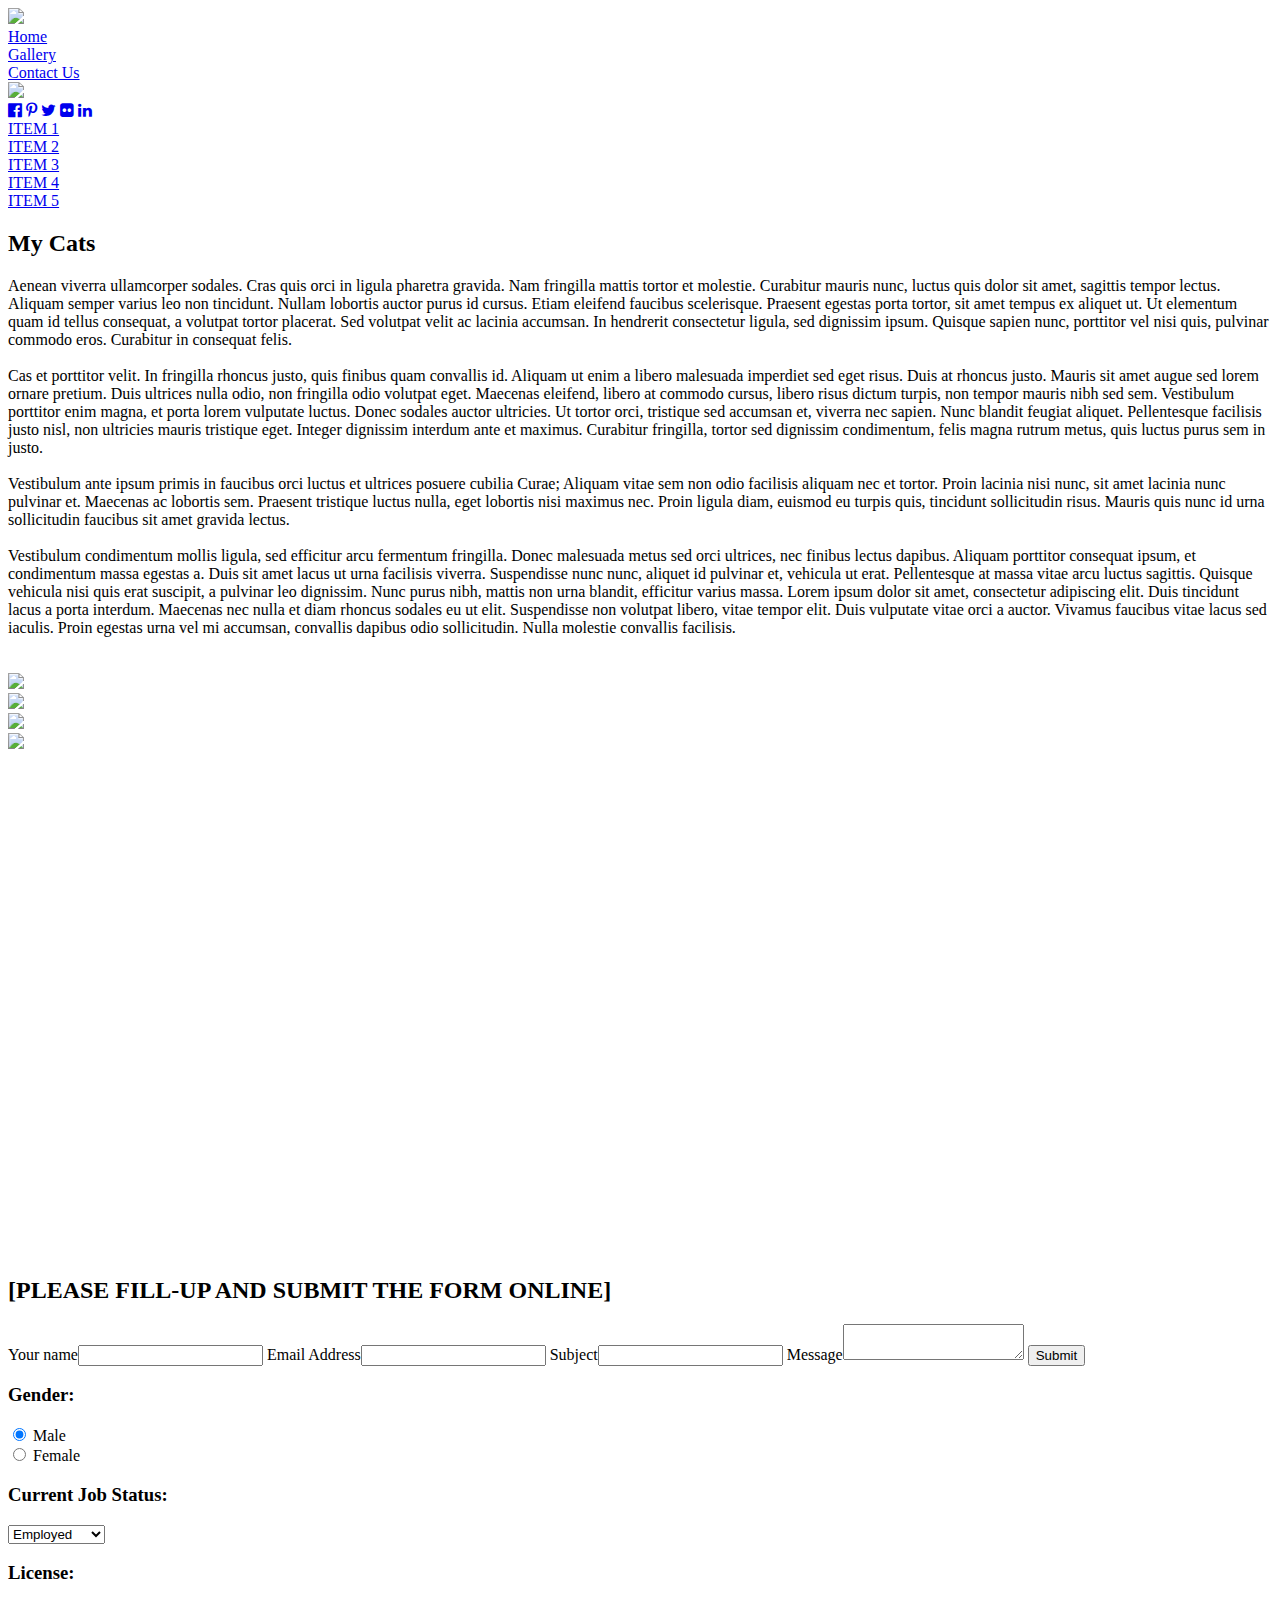
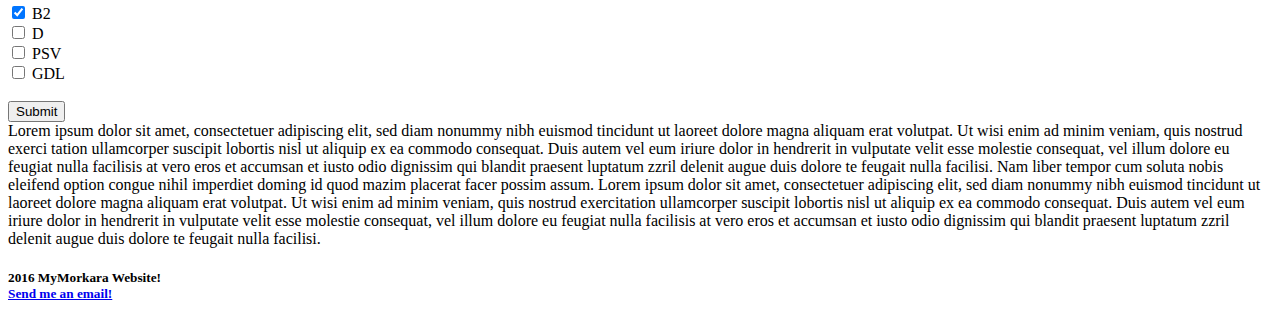
==== mycodings/index.html @ f3e17240 "Add files via upload" ====
<!DOCTYPE html>
<html>
<head>
	<title>MyWebPage</title>
	<meta charset="UTF-8">
	<meta name="viewport" content="width=device-width, initial-scale=1">
	<link rel="stylesheet" type="text/css" href="css/stylesheet.css">
	<link rel="stylesheet" href="https://cdnjs.cloudflare.com/ajax/libs/font-awesome/4.6.3/css/font-awesome.min.css">
	<link href="https://fonts.googleapis.com/css?family=Bree+Serif|Bungee+Inline|Crimson+Text" rel="stylesheet">
</head>
<body>
<div id="container">
		
		<div id="header">
			<img id="logo2" src="http://www.cats.org.uk/images/find-a-cat.png">
			<div id="navi">
				<a href="home.html"><div class="header_items">Home</div></a>
				<a href="gallery.html"><div class="header_items">Gallery</div></a>
				<a href="contact.html"><div class="header_items">Contact Us</div></a>
			</div> <!--end of navi-->	
			<img id="follow" src="img/logo1.gif">
			<div class="icon-bar">
				<a href="#"><i class="fa fa-facebook-official"></i></a>
  				<a href="#"><i class="fa fa-pinterest-p"></i></a>
  				<a href="#"><i class="fa fa-twitter"></i></a>
 				<a href="#"><i class="fa fa-flickr"></i></a>
 				<a href="#"><i class="fa fa-linkedin"></i></a>
			</div> <!--end of icon-bar-->
		</div> <!--end of header-->

		<div id="section1">
			<div id="sidebar">
			<a href="#"><div class="sidebar_class">ITEM 1</div></a>
			<a href="#"><div class="sidebar_class">ITEM 2</div></a>
			<a href="#"><div class="sidebar_class">ITEM 3</div></a>
			<a href="#"><div class="sidebar_class">ITEM 4</div></a>
			<a href="#"><div class="sidebar_class">ITEM 5</div></a>
			</div> <!--end of side bar-->

  			<div id="contents">
    		<h2>My Cats</h2>
    		Aenean viverra ullamcorper sodales. Cras quis orci in ligula pharetra gravida. Nam fringilla mattis tortor et molestie. Curabitur mauris nunc, luctus quis dolor sit amet, sagittis tempor lectus. Aliquam semper varius leo non tincidunt. Nullam lobortis auctor purus id cursus. Etiam eleifend faucibus scelerisque. Praesent egestas porta tortor, sit amet tempus ex aliquet ut. Ut elementum quam id tellus consequat, a volutpat tortor placerat. Sed volutpat velit ac lacinia accumsan. In hendrerit consectetur ligula, sed dignissim ipsum. Quisque sapien nunc, porttitor vel nisi quis, pulvinar commodo eros. Curabitur in consequat felis.
			<br><br>Cas et porttitor velit. In fringilla rhoncus justo, quis finibus quam convallis id. Aliquam ut enim a libero malesuada imperdiet sed eget risus. Duis at rhoncus justo. Mauris sit amet augue sed lorem ornare pretium. Duis ultrices nulla odio, non fringilla odio volutpat eget. Maecenas eleifend, libero at commodo cursus, libero risus dictum turpis, non tempor mauris nibh sed sem. Vestibulum porttitor enim magna, et porta lorem vulputate luctus. Donec sodales auctor ultricies. Ut tortor orci, tristique sed accumsan et, viverra nec sapien. Nunc blandit feugiat aliquet. Pellentesque facilisis justo nisl, non ultricies mauris tristique eget. Integer dignissim interdum ante et maximus. Curabitur fringilla, tortor sed dignissim condimentum, felis magna rutrum metus, quis luctus purus sem in justo.
			<br><br>Vestibulum ante ipsum primis in faucibus orci luctus et ultrices posuere cubilia Curae; Aliquam vitae sem non odio facilisis aliquam nec et tortor. Proin lacinia nisi nunc, sit amet lacinia nunc pulvinar et. Maecenas ac lobortis sem. Praesent tristique luctus nulla, eget lobortis nisi maximus nec. Proin ligula diam, euismod eu turpis quis, tincidunt sollicitudin risus. Mauris quis nunc id urna sollicitudin faucibus sit amet gravida lectus.
			<br><br>Vestibulum condimentum mollis ligula, sed efficitur arcu fermentum fringilla. Donec malesuada metus sed orci ultrices, nec finibus lectus dapibus. Aliquam porttitor consequat ipsum, et condimentum massa egestas a. Duis sit amet lacus ut urna facilisis viverra. Suspendisse nunc nunc, aliquet id pulvinar et, vehicula ut erat. Pellentesque at massa vitae arcu luctus sagittis. Quisque vehicula nisi quis erat suscipit, a pulvinar leo dignissim. Nunc purus nibh, mattis non urna blandit, efficitur varius massa. Lorem ipsum dolor sit amet, consectetur adipiscing elit. Duis tincidunt lacus a porta interdum. Maecenas nec nulla et diam rhoncus sodales eu ut elit. Suspendisse non volutpat libero, vitae tempor elit. Duis vulputate vitae orci a auctor. Vivamus faucibus vitae lacus sed iaculis. Proin egestas urna vel mi accumsan, convallis dapibus odio sollicitudin. Nulla molestie convallis facilisis.
			<br><br><br>
  			</div> <!--end of contents-->
		</div> <!--end of section1-->

		<div id="section2">
			<div id="bottombox1"><img class="cat_imgage" src="http://r.ddmcdn.com/s_f/o_1/APL/uploads/2014/07/10-important-cat-health-questions3.jpg">
			<div class="topcircle"></div>
			<div class="bottomcircle"></div>
			</div>
			<div id="bottombox2"><img class="cat_imgage" src="http://r.ddmcdn.com/s_f/o_1/APL/uploads/2014/07/10-important-cat-health-questions3.jpg">
			<div class="topcircle"></div>
			<div class="bottomcircle"></div>
			</div>
			<div id="bottombox3"><img class="cat_imgage" src="http://r.ddmcdn.com/s_f/o_1/APL/uploads/2014/07/10-important-cat-health-questions3.jpg">
			<div class="topcircle"></div>
			<div class="bottomcircle"></div>
			</div>
			<div id="bottombox4"><img class="cat_imgage" src="http://r.ddmcdn.com/s_f/o_1/APL/uploads/2014/07/10-important-cat-health-questions3.jpg">
			<div class="topcircle"></div>
			<div class="bottomcircle"></div>
			</div>
		</div> <!--end of section2-->

		<div id="video_section">
			<video width="465" height="500" autoplay loop>
            <source src="img/vid_1.mp4" type="video/mp4"></video>
		</div> <!--end of video_section-->

		<div id="section3">
			<h2>[PLEASE FILL-UP AND SUBMIT THE FORM ONLINE]</h2>
				<form id="left" action="" method="post">
  					<div>
    				<label>Your name<input id="name" type="text" name="name"/></label>
    				<label>Email Address<input id="email" type="text" name="email"/></label>
    				<label>Subject<input id="subject" type="text" name="subject"/></label>
    				<label>Message<textarea id="feedback" name="feedback"></textarea></label>
      				<input type="submit" value="Submit"/>
    				</div>
				</form> <!--end of form-->
				<form id="right" action="" method="post">
					<h3>Gender:</h3>
  					<input class="right_input" type="radio" name="gender" value="male" checked> Male<br>
  					<input class="right_input" type="radio" name="gender" value="female"> Female<br>
  					<div align="left"><h3>Current Job Status:</h3>
						<select name="Current Job Status">
						<option value="Employed">Employed</option>
						<option value="Unemployed">Unemployed</option>
						<option value="Freelancer">Freelancer</option>
						</select>
					</div> 
					<div align="left"><h3>License:</h3>
					<input type="checkbox" name="option1" value="B2" checked> B2<br>
					<input type="checkbox" name="option2" value="D"> D<br>
					<input type="checkbox" name="option3" value="PSV"> PSV<br>
					<input type="checkbox" name="option3" value="GDL"> GDL<br><br>
					</div>
					<input type="submit" value="Submit" />
				</form> <!--end of form-->
		</div> <!--end of section3-->

		<div id="content2">
Lorem ipsum dolor sit amet, consectetuer adipiscing elit, sed diam nonummy nibh euismod tincidunt ut laoreet dolore magna aliquam erat volutpat. Ut wisi enim ad minim veniam, quis nostrud exerci tation ullamcorper suscipit lobortis nisl ut aliquip ex ea commodo consequat. Duis autem vel eum iriure dolor in hendrerit in vulputate velit esse molestie consequat, vel illum dolore eu feugiat nulla facilisis at vero eros et accumsan et iusto odio dignissim qui blandit praesent luptatum zzril delenit augue duis dolore te feugait nulla facilisi. Nam liber tempor cum soluta nobis eleifend option congue nihil imperdiet doming id quod mazim placerat facer possim assum. Lorem ipsum dolor sit amet, consectetuer adipiscing elit, sed diam nonummy nibh euismod tincidunt ut laoreet dolore magna aliquam erat volutpat. Ut wisi enim ad minim veniam, quis nostrud exercitation ullamcorper suscipit lobortis nisl ut aliquip ex ea commodo consequat. Duis autem vel eum iriure dolor in hendrerit in vulputate velit esse molestie consequat, vel illum dolore eu feugiat nulla facilisis at vero eros et accumsan et iusto odio dignissim qui blandit praesent luptatum zzril delenit augue duis dolore te feugait nulla facilisi.
		</div> <!--end of content2-->

		<div id="footer">
			<h5>2016 MyMorkara Website!<br><a href="mailto: asrirose@gmail.com? subject=MyMorkara">Send me an email!</a><h5>
		</div> <!--end of footer-->
</div> <!--end of container-->
</body>
</html>
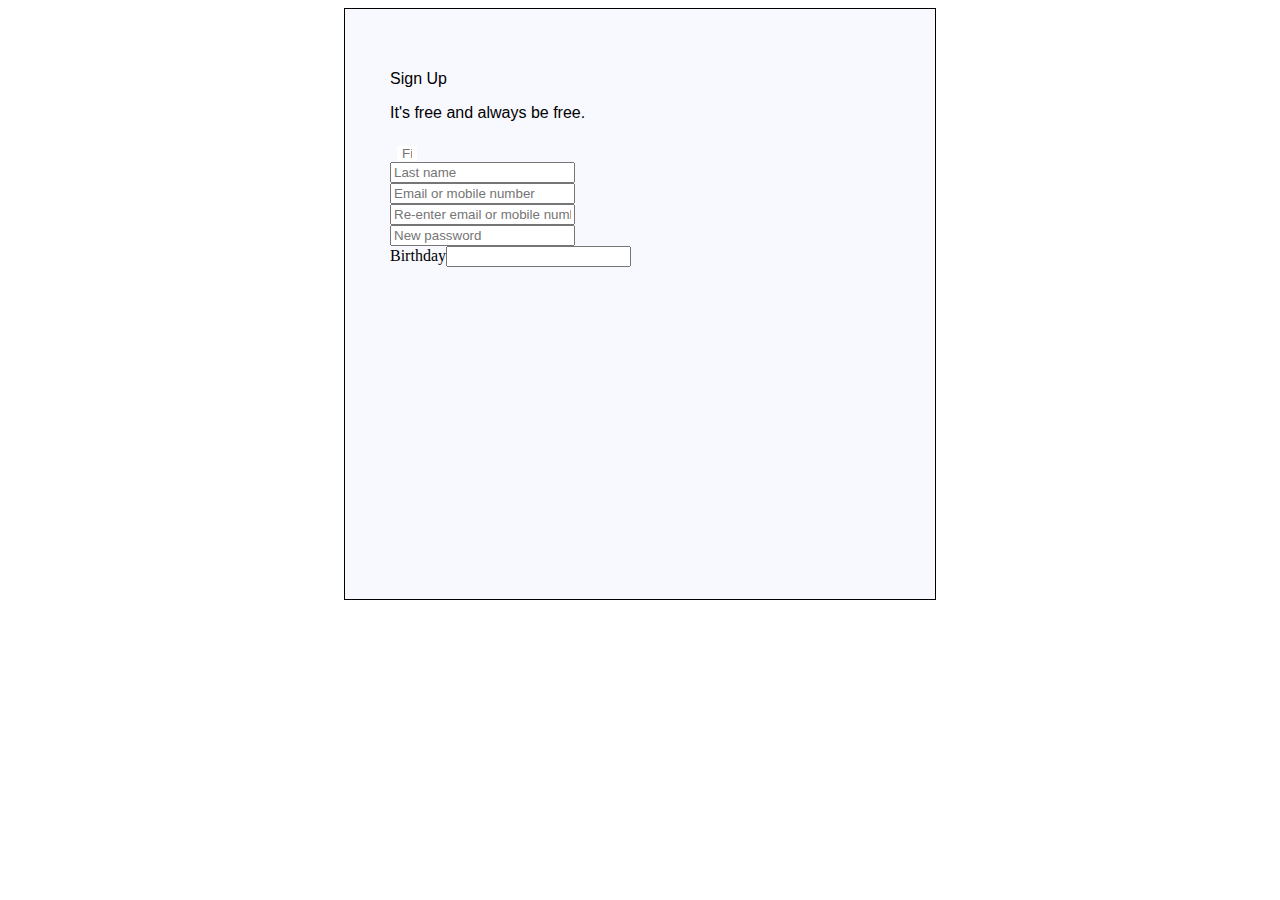
==== commit 4add92d1: "Add files via upload" ====
--- a/mycodings/index.html
+++ b/mycodings/index.html
@@ -1,115 +1,56 @@
 <!DOCTYPE html>
 <html>
 <head>
-	<title>MyWebPage</title>
-	<meta charset="UTF-8">
-	<meta name="viewport" content="width=device-width, initial-scale=1">
-	<link rel="stylesheet" type="text/css" href="css/stylesheet.css">
-	<link rel="stylesheet" href="https://cdnjs.cloudflare.com/ajax/libs/font-awesome/4.6.3/css/font-awesome.min.css">
-	<link href="https://fonts.googleapis.com/css?family=Bree+Serif|Bungee+Inline|Crimson+Text" rel="stylesheet">
+	<title>TEST</title>
+<style type="text/css">
+#container {
+    display: block;
+    margin: auto;
+    border: 1px solid black;
+    padding: 45px;
+    width: 500px;
+    height: 500px;
+    background-color: ghostwhite;
+}
+p {
+	font-family: helvetica;
+}
+#firstname {
+	display: inline-block;
+	margin: 1px;
+	border: 1px;
+	padding: 5px;
+	width: 10px;
+	height: 5px;
+
+}
+</style>
+	
+
 </head>
 <body>
 <div id="container">
-		
-		<div id="header">
-			<img id="logo2" src="http://www.cats.org.uk/images/find-a-cat.png">
-			<div id="navi">
-				<a href="home.html"><div class="header_items">Home</div></a>
-				<a href="gallery.html"><div class="header_items">Gallery</div></a>
-				<a href="contact.html"><div class="header_items">Contact Us</div></a>
-			</div> <!--end of navi-->	
-			<img id="follow" src="img/logo1.gif">
-			<div class="icon-bar">
-				<a href="#"><i class="fa fa-facebook-official"></i></a>
-  				<a href="#"><i class="fa fa-pinterest-p"></i></a>
-  				<a href="#"><i class="fa fa-twitter"></i></a>
- 				<a href="#"><i class="fa fa-flickr"></i></a>
- 				<a href="#"><i class="fa fa-linkedin"></i></a>
-			</div> <!--end of icon-bar-->
-		</div> <!--end of header-->
+<p>Sign Up</p>
+<p>It's free and always be free.</p>
+<div id="firstname">
+	<input id="firstname" type="text" placeholder="First name" name="firstname"/>
+</div>
+<div id="lasttname">
+	<input id="lasttname" type="text" placeholder="Last name" name="lastname"/>
+</div>
+<div id="emailandphone1">
+	<input id="emailandphone1" type="text" placeholder="Email or mobile number" name="emailandphone"/>
+</div>
+<div id="emailandphone2">
+	<input id="emailandphone2" type="text" placeholder="Re-enter email or mobile number" name="emailandphone"/>
+</div>
+<div id="npswrd">
+	<input id="npswrd" type="password" placeholder="New password" name="npswrd"/>
+</div>
+<div id="birthday">
+	<label>Birthday<input id="birthday" type="" name="name"/></label>
+</div>
 
-		<div id="section1">
-			<div id="sidebar">
-			<a href="#"><div class="sidebar_class">ITEM 1</div></a>
-			<a href="#"><div class="sidebar_class">ITEM 2</div></a>
-			<a href="#"><div class="sidebar_class">ITEM 3</div></a>
-			<a href="#"><div class="sidebar_class">ITEM 4</div></a>
-			<a href="#"><div class="sidebar_class">ITEM 5</div></a>
-			</div> <!--end of side bar-->
-
-  			<div id="contents">
-    		<h2>My Cats</h2>
-    		Aenean viverra ullamcorper sodales. Cras quis orci in ligula pharetra gravida. Nam fringilla mattis tortor et molestie. Curabitur mauris nunc, luctus quis dolor sit amet, sagittis tempor lectus. Aliquam semper varius leo non tincidunt. Nullam lobortis auctor purus id cursus. Etiam eleifend faucibus scelerisque. Praesent egestas porta tortor, sit amet tempus ex aliquet ut. Ut elementum quam id tellus consequat, a volutpat tortor placerat. Sed volutpat velit ac lacinia accumsan. In hendrerit consectetur ligula, sed dignissim ipsum. Quisque sapien nunc, porttitor vel nisi quis, pulvinar commodo eros. Curabitur in consequat felis.
-			<br><br>Cas et porttitor velit. In fringilla rhoncus justo, quis finibus quam convallis id. Aliquam ut enim a libero malesuada imperdiet sed eget risus. Duis at rhoncus justo. Mauris sit amet augue sed lorem ornare pretium. Duis ultrices nulla odio, non fringilla odio volutpat eget. Maecenas eleifend, libero at commodo cursus, libero risus dictum turpis, non tempor mauris nibh sed sem. Vestibulum porttitor enim magna, et porta lorem vulputate luctus. Donec sodales auctor ultricies. Ut tortor orci, tristique sed accumsan et, viverra nec sapien. Nunc blandit feugiat aliquet. Pellentesque facilisis justo nisl, non ultricies mauris tristique eget. Integer dignissim interdum ante et maximus. Curabitur fringilla, tortor sed dignissim condimentum, felis magna rutrum metus, quis luctus purus sem in justo.
-			<br><br>Vestibulum ante ipsum primis in faucibus orci luctus et ultrices posuere cubilia Curae; Aliquam vitae sem non odio facilisis aliquam nec et tortor. Proin lacinia nisi nunc, sit amet lacinia nunc pulvinar et. Maecenas ac lobortis sem. Praesent tristique luctus nulla, eget lobortis nisi maximus nec. Proin ligula diam, euismod eu turpis quis, tincidunt sollicitudin risus. Mauris quis nunc id urna sollicitudin faucibus sit amet gravida lectus.
-			<br><br>Vestibulum condimentum mollis ligula, sed efficitur arcu fermentum fringilla. Donec malesuada metus sed orci ultrices, nec finibus lectus dapibus. Aliquam porttitor consequat ipsum, et condimentum massa egestas a. Duis sit amet lacus ut urna facilisis viverra. Suspendisse nunc nunc, aliquet id pulvinar et, vehicula ut erat. Pellentesque at massa vitae arcu luctus sagittis. Quisque vehicula nisi quis erat suscipit, a pulvinar leo dignissim. Nunc purus nibh, mattis non urna blandit, efficitur varius massa. Lorem ipsum dolor sit amet, consectetur adipiscing elit. Duis tincidunt lacus a porta interdum. Maecenas nec nulla et diam rhoncus sodales eu ut elit. Suspendisse non volutpat libero, vitae tempor elit. Duis vulputate vitae orci a auctor. Vivamus faucibus vitae lacus sed iaculis. Proin egestas urna vel mi accumsan, convallis dapibus odio sollicitudin. Nulla molestie convallis facilisis.
-			<br><br><br>
-  			</div> <!--end of contents-->
-		</div> <!--end of section1-->
-
-		<div id="section2">
-			<div id="bottombox1"><img class="cat_imgage" src="http://r.ddmcdn.com/s_f/o_1/APL/uploads/2014/07/10-important-cat-health-questions3.jpg">
-			<div class="topcircle"></div>
-			<div class="bottomcircle"></div>
-			</div>
-			<div id="bottombox2"><img class="cat_imgage" src="http://r.ddmcdn.com/s_f/o_1/APL/uploads/2014/07/10-important-cat-health-questions3.jpg">
-			<div class="topcircle"></div>
-			<div class="bottomcircle"></div>
-			</div>
-			<div id="bottombox3"><img class="cat_imgage" src="http://r.ddmcdn.com/s_f/o_1/APL/uploads/2014/07/10-important-cat-health-questions3.jpg">
-			<div class="topcircle"></div>
-			<div class="bottomcircle"></div>
-			</div>
-			<div id="bottombox4"><img class="cat_imgage" src="http://r.ddmcdn.com/s_f/o_1/APL/uploads/2014/07/10-important-cat-health-questions3.jpg">
-			<div class="topcircle"></div>
-			<div class="bottomcircle"></div>
-			</div>
-		</div> <!--end of section2-->
-
-		<div id="video_section">
-			<video width="465" height="500" autoplay loop>
-            <source src="img/vid_1.mp4" type="video/mp4"></video>
-		</div> <!--end of video_section-->
-
-		<div id="section3">
-			<h2>[PLEASE FILL-UP AND SUBMIT THE FORM ONLINE]</h2>
-				<form id="left" action="" method="post">
-  					<div>
-    				<label>Your name<input id="name" type="text" name="name"/></label>
-    				<label>Email Address<input id="email" type="text" name="email"/></label>
-    				<label>Subject<input id="subject" type="text" name="subject"/></label>
-    				<label>Message<textarea id="feedback" name="feedback"></textarea></label>
-      				<input type="submit" value="Submit"/>
-    				</div>
-				</form> <!--end of form-->
-				<form id="right" action="" method="post">
-					<h3>Gender:</h3>
-  					<input class="right_input" type="radio" name="gender" value="male" checked> Male<br>
-  					<input class="right_input" type="radio" name="gender" value="female"> Female<br>
-  					<div align="left"><h3>Current Job Status:</h3>
-						<select name="Current Job Status">
-						<option value="Employed">Employed</option>
-						<option value="Unemployed">Unemployed</option>
-						<option value="Freelancer">Freelancer</option>
-						</select>
-					</div> 
-					<div align="left"><h3>License:</h3>
-					<input type="checkbox" name="option1" value="B2" checked> B2<br>
-					<input type="checkbox" name="option2" value="D"> D<br>
-					<input type="checkbox" name="option3" value="PSV"> PSV<br>
-					<input type="checkbox" name="option3" value="GDL"> GDL<br><br>
-					</div>
-					<input type="submit" value="Submit" />
-				</form> <!--end of form-->
-		</div> <!--end of section3-->
-
-		<div id="content2">
-Lorem ipsum dolor sit amet, consectetuer adipiscing elit, sed diam nonummy nibh euismod tincidunt ut laoreet dolore magna aliquam erat volutpat. Ut wisi enim ad minim veniam, quis nostrud exerci tation ullamcorper suscipit lobortis nisl ut aliquip ex ea commodo consequat. Duis autem vel eum iriure dolor in hendrerit in vulputate velit esse molestie consequat, vel illum dolore eu feugiat nulla facilisis at vero eros et accumsan et iusto odio dignissim qui blandit praesent luptatum zzril delenit augue duis dolore te feugait nulla facilisi. Nam liber tempor cum soluta nobis eleifend option congue nihil imperdiet doming id quod mazim placerat facer possim assum. Lorem ipsum dolor sit amet, consectetuer adipiscing elit, sed diam nonummy nibh euismod tincidunt ut laoreet dolore magna aliquam erat volutpat. Ut wisi enim ad minim veniam, quis nostrud exercitation ullamcorper suscipit lobortis nisl ut aliquip ex ea commodo consequat. Duis autem vel eum iriure dolor in hendrerit in vulputate velit esse molestie consequat, vel illum dolore eu feugiat nulla facilisis at vero eros et accumsan et iusto odio dignissim qui blandit praesent luptatum zzril delenit augue duis dolore te feugait nulla facilisi.
-		</div> <!--end of content2-->
-
-		<div id="footer">
-			<h5>2016 MyMorkara Website!<br><a href="mailto: asrirose@gmail.com? subject=MyMorkara">Send me an email!</a><h5>
-		</div> <!--end of footer-->
 </div> <!--end of container-->
 </body>
 </html>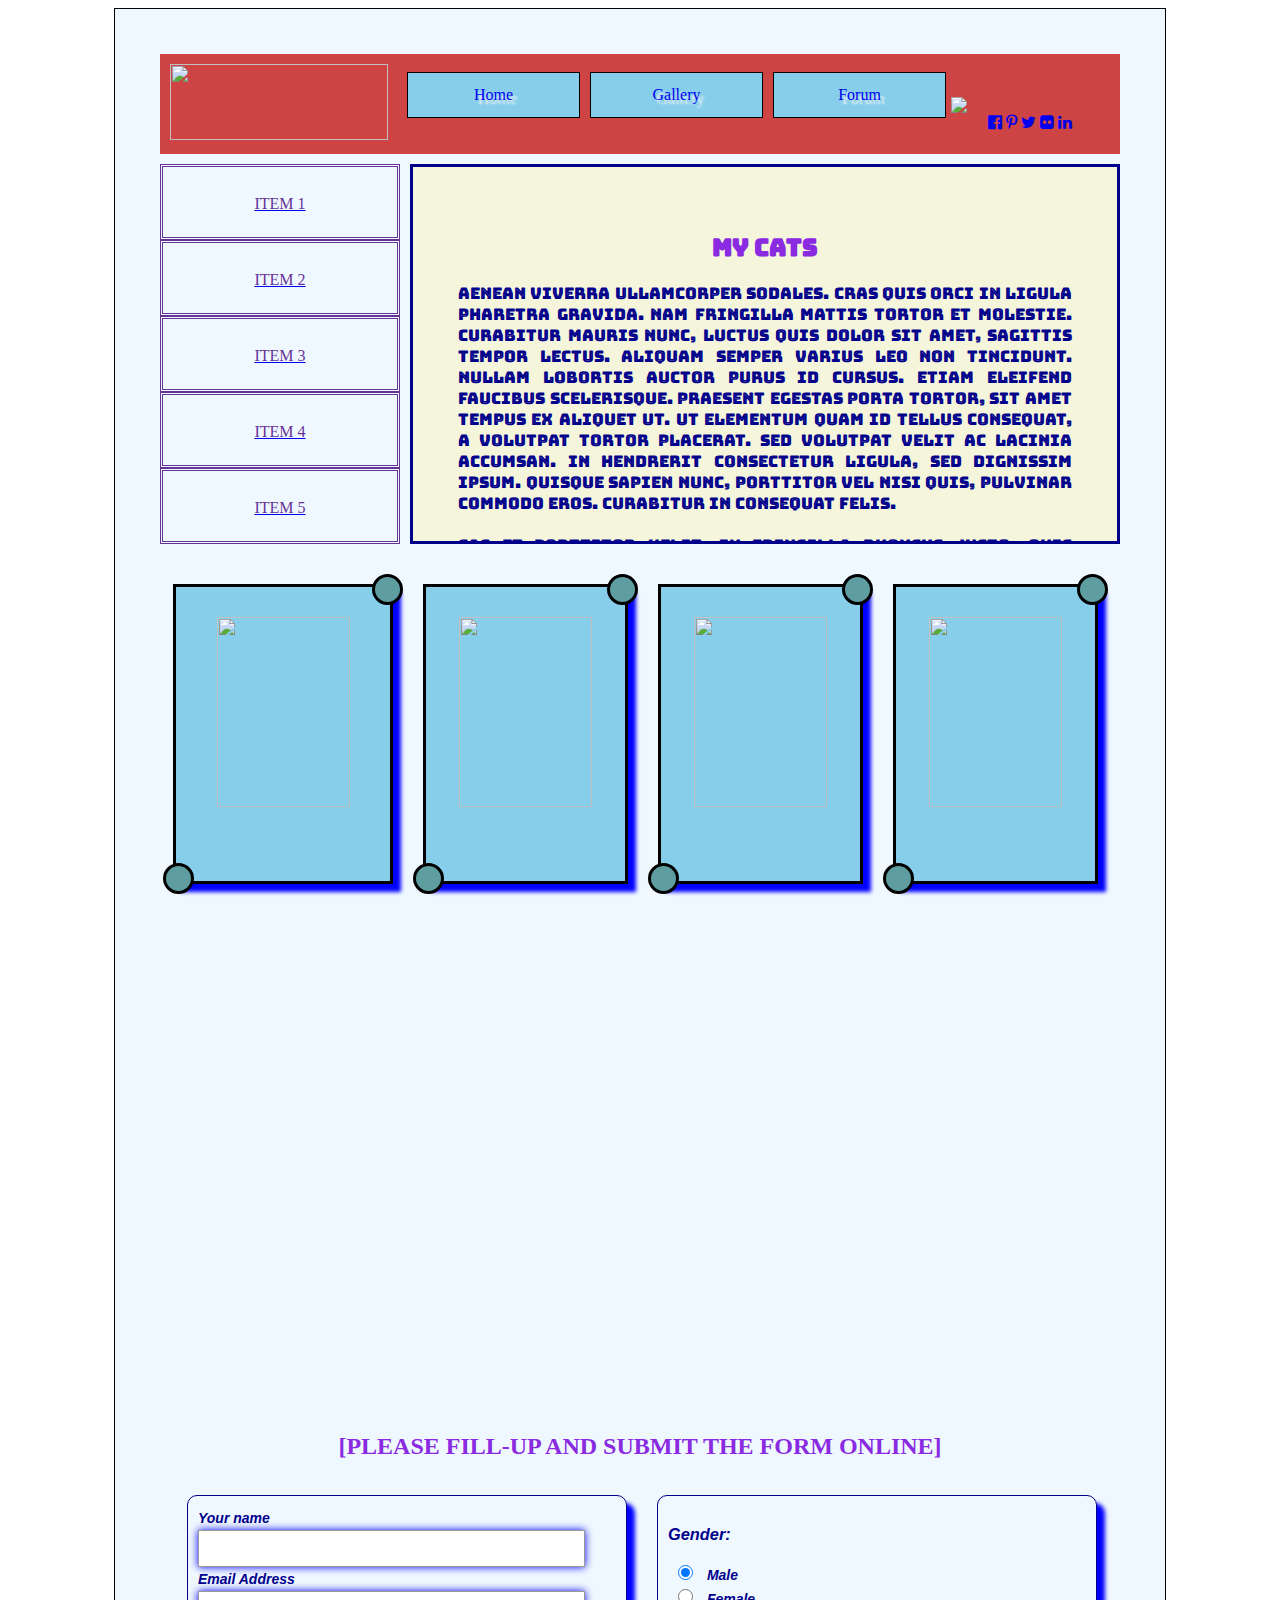
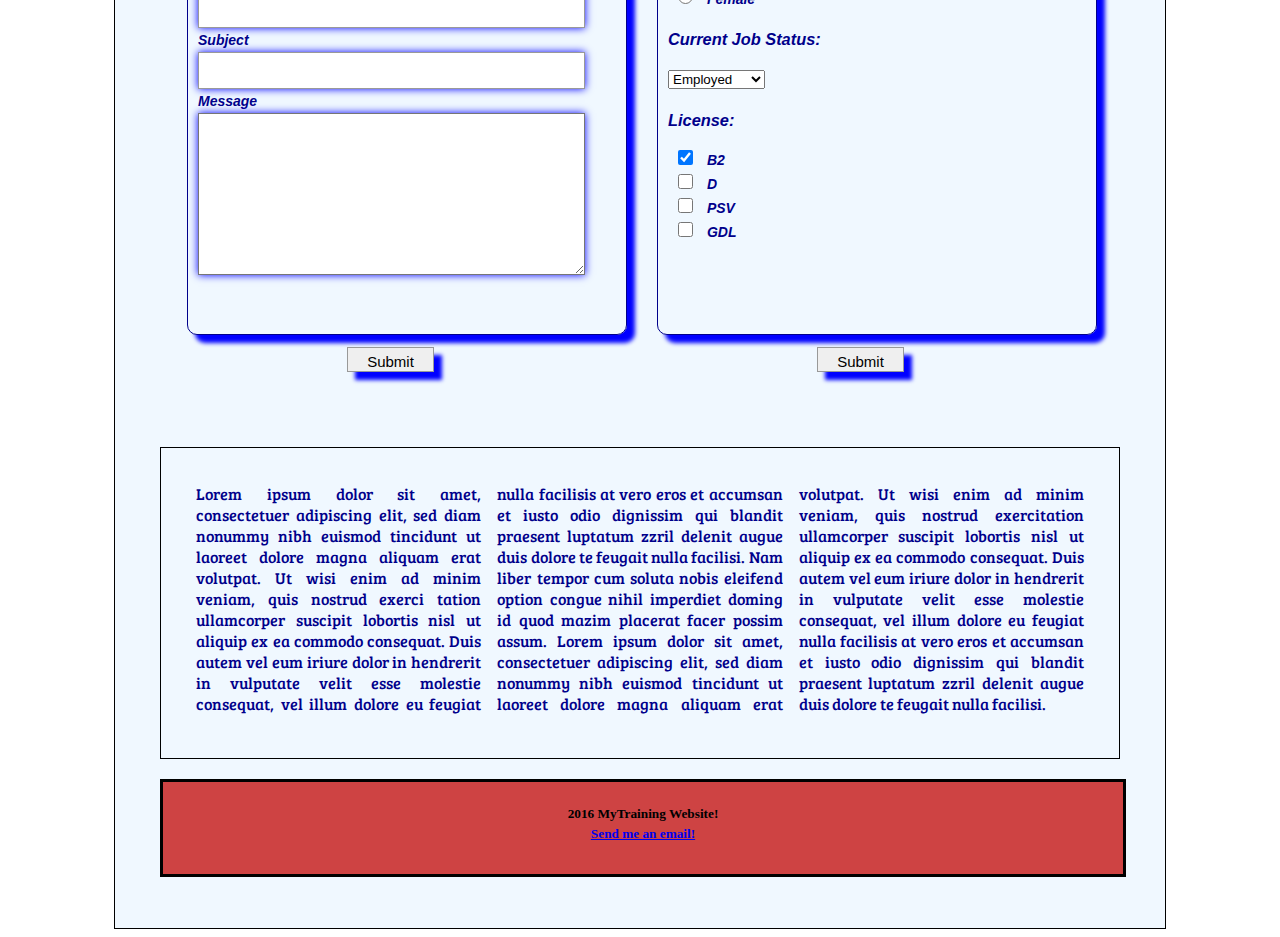
==== commit 0d898c30: "Add files via upload" ====
--- a/mycodings/index.html
+++ b/mycodings/index.html
@@ -1,56 +1,119 @@
 <!DOCTYPE html>
 <html>
 <head>
-	<title>TEST</title>
-<style type="text/css">
-#container {
-    display: block;
-    margin: auto;
-    border: 1px solid black;
-    padding: 45px;
-    width: 500px;
-    height: 500px;
-    background-color: ghostwhite;
-}
-p {
-	font-family: helvetica;
-}
-#firstname {
-	display: inline-block;
-	margin: 1px;
-	border: 1px;
-	padding: 5px;
-	width: 10px;
-	height: 5px;
-
-}
-</style>
-	
-
+	<title>MyWebPage2</title>
+	<meta charset="UTF-8">
+	<meta name="viewport" content="width=device-width, initial-scale=1">
+	<link rel="stylesheet" type="text/css" href="style.css">
+	<link rel="stylesheet" href="https://cdnjs.cloudflare.com/ajax/libs/font-awesome/4.6.3/css/font-awesome.min.css">
+	<link href="https://fonts.googleapis.com/css?family=Bree+Serif|Bungee+Inline|Crimson+Text" rel="stylesheet">
 </head>
 <body>
 <div id="container">
-<p>Sign Up</p>
-<p>It's free and always be free.</p>
-<div id="firstname">
-	<input id="firstname" type="text" placeholder="First name" name="firstname"/>
-</div>
-<div id="lasttname">
-	<input id="lasttname" type="text" placeholder="Last name" name="lastname"/>
-</div>
-<div id="emailandphone1">
-	<input id="emailandphone1" type="text" placeholder="Email or mobile number" name="emailandphone"/>
-</div>
-<div id="emailandphone2">
-	<input id="emailandphone2" type="text" placeholder="Re-enter email or mobile number" name="emailandphone"/>
-</div>
-<div id="npswrd">
-	<input id="npswrd" type="password" placeholder="New password" name="npswrd"/>
-</div>
-<div id="birthday">
-	<label>Birthday<input id="birthday" type="" name="name"/></label>
-</div>
+		
+		<div id="header">
+			<!--<img id="logo2" src="http://www.cats.org.uk/images/find-a-cat.png">-->
+			<img id="logo2" src="img/robot.jpg">
+			<div id="navi">
+				<a href="home.html"><div class="header_items">Home</div></a>
+				<a href="gallery.html"><div class="header_items">Gallery</div></a>
+				<a href="http://forum.arduino.cc/"><div class="header_items">Forum</div></a>
+			</div> <!--end of navi-->	
+			<img id="follow" src="img/logo1.gif">
+			<div class="icon-bar">
+				<a href="#"><i class="fa fa-facebook-official"></i></a>
+  				<a href="#"><i class="fa fa-pinterest-p"></i></a>
+  				<a href="#"><i class="fa fa-twitter"></i></a>
+ 				<a href="#"><i class="fa fa-flickr"></i></a>
+ 				<a href="#"><i class="fa fa-linkedin"></i></a>
+			</div> <!--end of icon-bar-->
+		</div> <!--end of header-->
 
+		<div id="section1">
+			<div id="sidebar">
+			<a href="#"><div class="sidebar_class">ITEM 1</div></a>
+			<a href="#"><div class="sidebar_class">ITEM 2</div></a>
+			<a href="#"><div class="sidebar_class">ITEM 3</div></a>
+			<a href="#"><div class="sidebar_class">ITEM 4</div></a>
+			<a href="#"><div class="sidebar_class">ITEM 5</div></a>
+			</div> <!--end of side bar-->
+
+  			<div id="contents">
+    		<h2>My Cats</h2>
+    		Aenean viverra ullamcorper sodales. Cras quis orci in ligula pharetra gravida. Nam fringilla mattis tortor et molestie. Curabitur mauris nunc, luctus quis dolor sit amet, sagittis tempor lectus. Aliquam semper varius leo non tincidunt. Nullam lobortis auctor purus id cursus. Etiam eleifend faucibus scelerisque. Praesent egestas porta tortor, sit amet tempus ex aliquet ut. Ut elementum quam id tellus consequat, a volutpat tortor placerat. Sed volutpat velit ac lacinia accumsan. In hendrerit consectetur ligula, sed dignissim ipsum. Quisque sapien nunc, porttitor vel nisi quis, pulvinar commodo eros. Curabitur in consequat felis.
+			<br><br>Cas et porttitor velit. In fringilla rhoncus justo, quis finibus quam convallis id. Aliquam ut enim a libero malesuada imperdiet sed eget risus. Duis at rhoncus justo. Mauris sit amet augue sed lorem ornare pretium. Duis ultrices nulla odio, non fringilla odio volutpat eget. Maecenas eleifend, libero at commodo cursus, libero risus dictum turpis, non tempor mauris nibh sed sem. Vestibulum porttitor enim magna, et porta lorem vulputate luctus. Donec sodales auctor ultricies. Ut tortor orci, tristique sed accumsan et, viverra nec sapien. Nunc blandit feugiat aliquet. Pellentesque facilisis justo nisl, non ultricies mauris tristique eget. Integer dignissim interdum ante et maximus. Curabitur fringilla, tortor sed dignissim condimentum, felis magna rutrum metus, quis luctus purus sem in justo.
+			<br><br>Vestibulum condimentum mollis ligula, sed efficitur arcu fermentum fringilla. Donec malesuada metus sed orci ultrices, nec finibus lectus dapibus. Aliquam porttitor consequat ipsum, et condimentum massa egestas a. Duis sit amet lacus ut urna facilisis viverra. Suspendisse nunc nunc, aliquet id pulvinar et, vehicula ut erat. Pellentesque at massa vitae arcu luctus sagittis. Quisque vehicula nisi quis erat suscipit, a pulvinar leo dignissim. Nunc purus nibh, mattis non urna blandit, efficitur varius massa. Lorem ipsum dolor sit amet, consectetur adipiscing elit. Duis tincidunt lacus a porta interdum. Maecenas nec nulla et diam rhoncus sodales eu ut elit. Suspendisse non volutpat libero, vitae tempor elit. Duis vulputate vitae orci a auctor. Vivamus faucibus vitae lacus sed iaculis. Proin egestas urna vel mi accumsan, convallis dapibus odio sollicitudin. Nulla molestie convallis facilisis.
+			<br><br><br>
+  			</div> <!--end of contents-->
+		</div> <!--end of section1-->
+
+		<div id="section2">
+			<div id="bottombox1">
+				<img class="cat_imgage" src="http://r.ddmcdn.com/s_f/o_1/APL/uploads/2014/07/10-important-cat-health-questions3.jpg">
+				<div class="topcircle"></div>
+				<div class="bottomcircle"></div>
+			</div>
+			<div id="bottombox2">
+				<img class="cat_imgage" src="http://r.ddmcdn.com/s_f/o_1/APL/uploads/2014/07/10-important-cat-health-questions3.jpg">
+				<div class="topcircle"></div>
+				<div class="bottomcircle"></div>
+			</div>
+			<div id="bottombox3">
+				<img class="cat_imgage" src="http://r.ddmcdn.com/s_f/o_1/APL/uploads/2014/07/10-important-cat-health-questions3.jpg">
+				<div class="topcircle"></div>
+				<div class="bottomcircle"></div>
+			</div>
+			<div id="bottombox4">
+				<img class="cat_imgage" src="http://r.ddmcdn.com/s_f/o_1/APL/uploads/2014/07/10-important-cat-health-questions3.jpg">
+				<div class="topcircle"></div>
+				<div class="bottomcircle"></div>
+			</div>
+		</div> <!--end of section2-->
+
+		<div id="video_section">
+			<video width="465" height="500" autoplay loop>
+            <source src="img/vid_1.mp4" type="video/mp4"></video>
+		</div> <!--end of video_section-->
+
+		<div id="section3">
+			<h2>[PLEASE FILL-UP AND SUBMIT THE FORM ONLINE]</h2>
+				<form id="left" action="" method="post">
+  					<div>
+    				<label>Your name<input id="name" type="text" name="name"/></label>
+    				<label>Email Address<input id="email" type="text" name="email"/></label>
+    				<label>Subject<input id="subject" type="text" name="subject"/></label>
+    				<label>Message<textarea id="feedback" name="feedback"></textarea></label>
+      				<input type="submit" value="Submit"/>
+    				</div>
+				</form> <!--end of form-->
+				<form id="right" action="" method="post">
+					<h3>Gender:</h3>
+  					<input class="right_input" type="radio" name="gender" value="male" checked> Male<br>
+  					<input class="right_input" type="radio" name="gender" value="female"> Female<br>
+  					<div align="left"><h3>Current Job Status:</h3>
+						<select name="Current Job Status">
+						<option value="Employed">Employed</option>
+						<option value="Unemployed">Unemployed</option>
+						<option value="Freelancer">Freelancer</option>
+						</select>
+					</div> 
+					<div align="left"><h3>License:</h3>
+					<input type="checkbox" name="option1" value="B2" checked> B2<br>
+					<input type="checkbox" name="option2" value="D"> D<br>
+					<input type="checkbox" name="option3" value="PSV"> PSV<br>
+					<input type="checkbox" name="option3" value="GDL"> GDL<br><br>
+					</div>
+					<input type="submit" value="Submit" />
+				</form> <!--end of form-->
+		</div> <!--end of section3-->
+
+		<div id="content2">
+Lorem ipsum dolor sit amet, consectetuer adipiscing elit, sed diam nonummy nibh euismod tincidunt ut laoreet dolore magna aliquam erat volutpat. Ut wisi enim ad minim veniam, quis nostrud exerci tation ullamcorper suscipit lobortis nisl ut aliquip ex ea commodo consequat. Duis autem vel eum iriure dolor in hendrerit in vulputate velit esse molestie consequat, vel illum dolore eu feugiat nulla facilisis at vero eros et accumsan et iusto odio dignissim qui blandit praesent luptatum zzril delenit augue duis dolore te feugait nulla facilisi. Nam liber tempor cum soluta nobis eleifend option congue nihil imperdiet doming id quod mazim placerat facer possim assum. Lorem ipsum dolor sit amet, consectetuer adipiscing elit, sed diam nonummy nibh euismod tincidunt ut laoreet dolore magna aliquam erat volutpat. Ut wisi enim ad minim veniam, quis nostrud exercitation ullamcorper suscipit lobortis nisl ut aliquip ex ea commodo consequat. Duis autem vel eum iriure dolor in hendrerit in vulputate velit esse molestie consequat, vel illum dolore eu feugiat nulla facilisis at vero eros et accumsan et iusto odio dignissim qui blandit praesent luptatum zzril delenit augue duis dolore te feugait nulla facilisi.
+		</div> <!--end of content2-->
+
+		<div id="footer">
+			<h5>2016 MyTraining Website!<br><a href="mailto: asrirose@gmail.com? subject=Website Design">Send me an email!</a><h5>
+		</div> <!--end of footer-->
 </div> <!--end of container-->
 </body>
 </html>--- a/mycodings/style.css
+++ b/mycodings/style.css
@@ -0,0 +1,354 @@
+div#container {
+    display: block;
+    margin: auto;
+    border: 1px solid black;
+    padding: 45px;
+    width: 960px;
+    height: 2429px;
+    background-color: aliceblue;
+}
+div#header {
+    display: block;
+    width: 100%;
+    height: 100px;
+    /* border: solid; */
+    background-color: rgb(206, 67, 67);
+    position: relative;
+}
+img#logo2 {
+    display: inline-block;
+    width: 218px;
+    height: 76px;
+    /* border: 1px solid black; */
+    padding: 5px;
+    margin: 5px;
+    animation-name: rollIn;
+    animation-duration: 4s;
+}
+@keyframes rollIn {
+  from {
+    opacity: 10px;
+    transform: translate3d(-100%, 0, 0) rotate3d(0, 0, 1, -120deg);
+  }
+  to {
+    opacity: 1;
+    transform: none;
+  }
+}
+.rollIn {
+  animation-name: rollIn;
+}
+.header_items {
+    display: inline-block;
+    margin: 1px;
+    margin-left: 5px;
+    border: 1px solid black;
+    padding: 6px;
+    width: 159px;
+    height: 32px;
+    text-align: center;
+    line-height: 32px;
+    background-color: skyblue;
+    text-shadow: 4px 4px 2px whitesmoke;
+}
+div#navi {
+    display: inline-block;
+    vertical-align: 40px;
+}
+img#follow {
+    vertical-align: 27px;
+}
+.icon-bar {
+    display: inline-block;
+    position: absolute;
+    top: 60px;
+    right: 48px;
+}
+div#section1 {
+    position: relative;
+}
+div#sidebar {
+    display: inline-block;
+    width: 240px;
+    height: 380px;
+    margin-top: 10px;
+}
+.sidebar_class {
+    height: 70px;
+    border-style: double;
+    /* background-color: rgb(206, 67, 67); */
+    /* background-color: cadetblue; */
+    color: rebeccapurple;
+    line-height: 73px;
+    text-align: center;
+    /* border-bottom: solid; */
+}
+div#contents {
+    display: inline-block;
+    position: absolute;
+    height: 284px;
+    overflow:auto;
+    /*background:#fff;*/
+    margin: 0px;
+    padding: 45px;
+    border-bottom: solid;
+    border-right: solid;
+    border-top: solid;
+    border-left: solid;
+    /* margin-right: -6px; */
+    text-align: justify;
+    font-family: 'Bungee Inline', cursive;
+    background-color: beige;
+    color: darkblue;
+    margin-top: 10px;
+    margin-left: 10px;
+}
+h2 {
+    text-align: center;
+    color: blueviolet;
+}
+div#section2 {
+    margin: auto;
+    width: 100%;
+    display: inline-block;
+}
+div#bottombox1 {
+    display: inline-block;
+    box-sizing: border-box;
+    margin: 13px;
+    margin-top: 40px;
+    border: solid;
+    width: 220px;
+    height: 300px;
+    position: relative;
+    line-height: 300px;
+    text-align: center;
+    background-color: skyblue;
+    text-shadow: 2px 2px blue;
+    box-shadow: 8px 8px 4px blue;
+    transition: box-shadow;
+    transition: transform 10s;
+}
+div#bottombox1:hover {
+    box-shadow: 8px 8px 4px red;
+    transform: rotate(180deg);
+}
+div#bottombox2 {
+    display: inline-block;
+    box-sizing: border-box;
+    margin: 13px;
+    margin-top: 40px;
+    border: solid;
+    width: 205px;
+    height: 300px;
+    position: relative;
+    line-height: 300px;
+    text-align: center;
+    background-color: skyblue;
+    text-shadow: 2px 2px blue;
+    box-shadow: 8px 8px 4px blue;
+    transition: box-shadow;
+    transition: transform 1s;
+}
+div#bottombox2:hover {
+    box-shadow: 8px 8px 4px yellow;
+    transform: scale(2);
+}
+div#bottombox3 {
+    display: inline-block;
+    box-sizing: border-box;
+    margin: 13px;
+    margin-top: 40px;
+    border: solid;
+    width: 205px;
+    height: 300px;
+    position: relative;
+    line-height: 300px;
+    text-align: center;
+    background-color: skyblue;
+    text-shadow: 2px 2px blue;
+    box-shadow: 8px 8px 4px blue;
+    transition: box-shadow;
+    transition: transform 1s;
+}
+div#bottombox3:hover {
+    box-shadow: 8px 8px 4px green;
+    /*transform: skewX(25deg);*/
+    /*transform: skewY(25deg);*/
+    transform: skew(25deg, 10deg);
+}
+div#bottombox4 {
+    display: inline-block;
+    box-sizing: border-box;
+    margin: 13px;
+    margin-top: 40px;
+    border: solid;
+    width: 205px;
+    height: 300px;
+    position: relative;
+    line-height: 300px;
+    text-align: center;
+    background-color: skyblue;
+    text-shadow: 2px 2px blue;
+    box-shadow: 8px 8px 4px blue;
+    transition: box-shadow;
+    transform-origin: left top;
+    transition: transform 15s;
+}
+div#bottombox4:hover {
+    box-shadow: 8px 8px 4px orange;
+    transform: rotate(360deg);
+}
+.topcircle {
+    display: inline-block;
+    margin: -13px;
+    width: 25px;
+    height: 25px;
+    border: solid;
+    border-radius: 100%;
+    position: absolute;
+    top: 0;
+    right: 0;
+    background-color: cadetblue;
+}
+.bottomcircle {
+    display: inline-block;
+    margin: -13px;
+    width: 25px;
+    height: 25px;
+    border: solid;
+    border-radius: 100%;
+    position: absolute;
+    bottom: 0;
+    left: 0;
+    background-color: cadetblue;
+}
+img.cat_imgage {
+    margin: 30px;
+    width: 133px;
+    height: 190px;
+}
+div#video_section {
+    /*border: 1px solid black;*/
+    display: inline-block;
+    margin-left: 250px;
+    margin-right: 250px;
+    width: 465px;
+    height: 500px;
+    object-fit: contain;
+}
+div#section3 {
+    margin: auto;
+    width: 100%;
+    box-sizing: border-box;
+    padding: 12px;
+    display: block;
+}
+form#left {
+    display: inline-block;
+    box-sizing: border-box;
+    margin: 15px;
+    position: relative;
+    width: 440px;
+    height: 440px;
+    font-family: Tahoma, Geneva, sans-serif;
+    font-size: 14px;
+    font-style: italic;
+    line-height: 24px;
+    font-weight: bold;
+    color: darkblue;
+    border-radius: 10px;
+    padding: 10px;
+    border: 1px solid;
+    box-shadow: 8px 8px 4px blue;
+}
+input {
+    width: 375px;
+    display: inline-block;
+    border: 1px solid #999;
+    height: 25px;
+    box-shadow: 0px 0px 8px blue;
+    padding: 5px;
+    font-size: 15px;
+}
+textarea#feedback {
+    min-width: 375px;
+    max-width: 375px;
+    min-height: 150px;
+    max-height: 200px;
+    display: inline-block;
+    box-shadow: 0px 0px 8px blue;
+    padding: 5px;
+    font-size: 20px;
+}
+
+input[type="submit"] {
+    position: absolute;
+    right: 192px;
+    bottom: -38px;
+    width: 87px;
+    box-shadow: 8px 8px 4px blue;
+}
+form#right {
+    display: inline-block;
+    box-sizing: border-box;
+    margin: 15px;
+    position: absolute;
+    width: 440px;
+    height: 440px;
+    font-family: Tahoma, Geneva, sans-serif;
+    font-size: 14px;
+    font-style: italic;
+    line-height: 24px;
+    font-weight: bold;
+    color: darkblue;
+    border-radius: 10px;
+    padding: 10px;
+    border: 1px solid;
+    box-shadow: 8px 8px 4px blue;
+}
+input[type="radio"] {
+    display: inline-block;
+    margin: 0px;
+    width: 35px;
+    height: 15px;
+}
+input[type="checkbox"] {
+    display: inline-block;
+    margin: 0px;
+    width: 35px;
+    height: 15px;
+}
+input.right_input {
+    box-shadow: none;
+}
+input[type="checkbox"] {
+    box-shadow: none;
+}
+div#footer {
+    display: inline-block;
+    text-align: center;
+    border: solid;
+    width: 100%;
+    height: 92px;
+    line-height: 20px;
+    margin-top: 20px;
+    background-color: rgb(206, 67, 67);
+    /* background-color: cadetblue; */
+}
+div#content2 {
+    border: 1px solid black;
+    height: 240px;
+    margin-top: 85px;
+    column-count: 3;
+    padding: 35px;
+    font-family: 'Bree Serif', serif;
+    text-align: justify;
+    color: darkblue;
+}
+
+
+
+
+
+
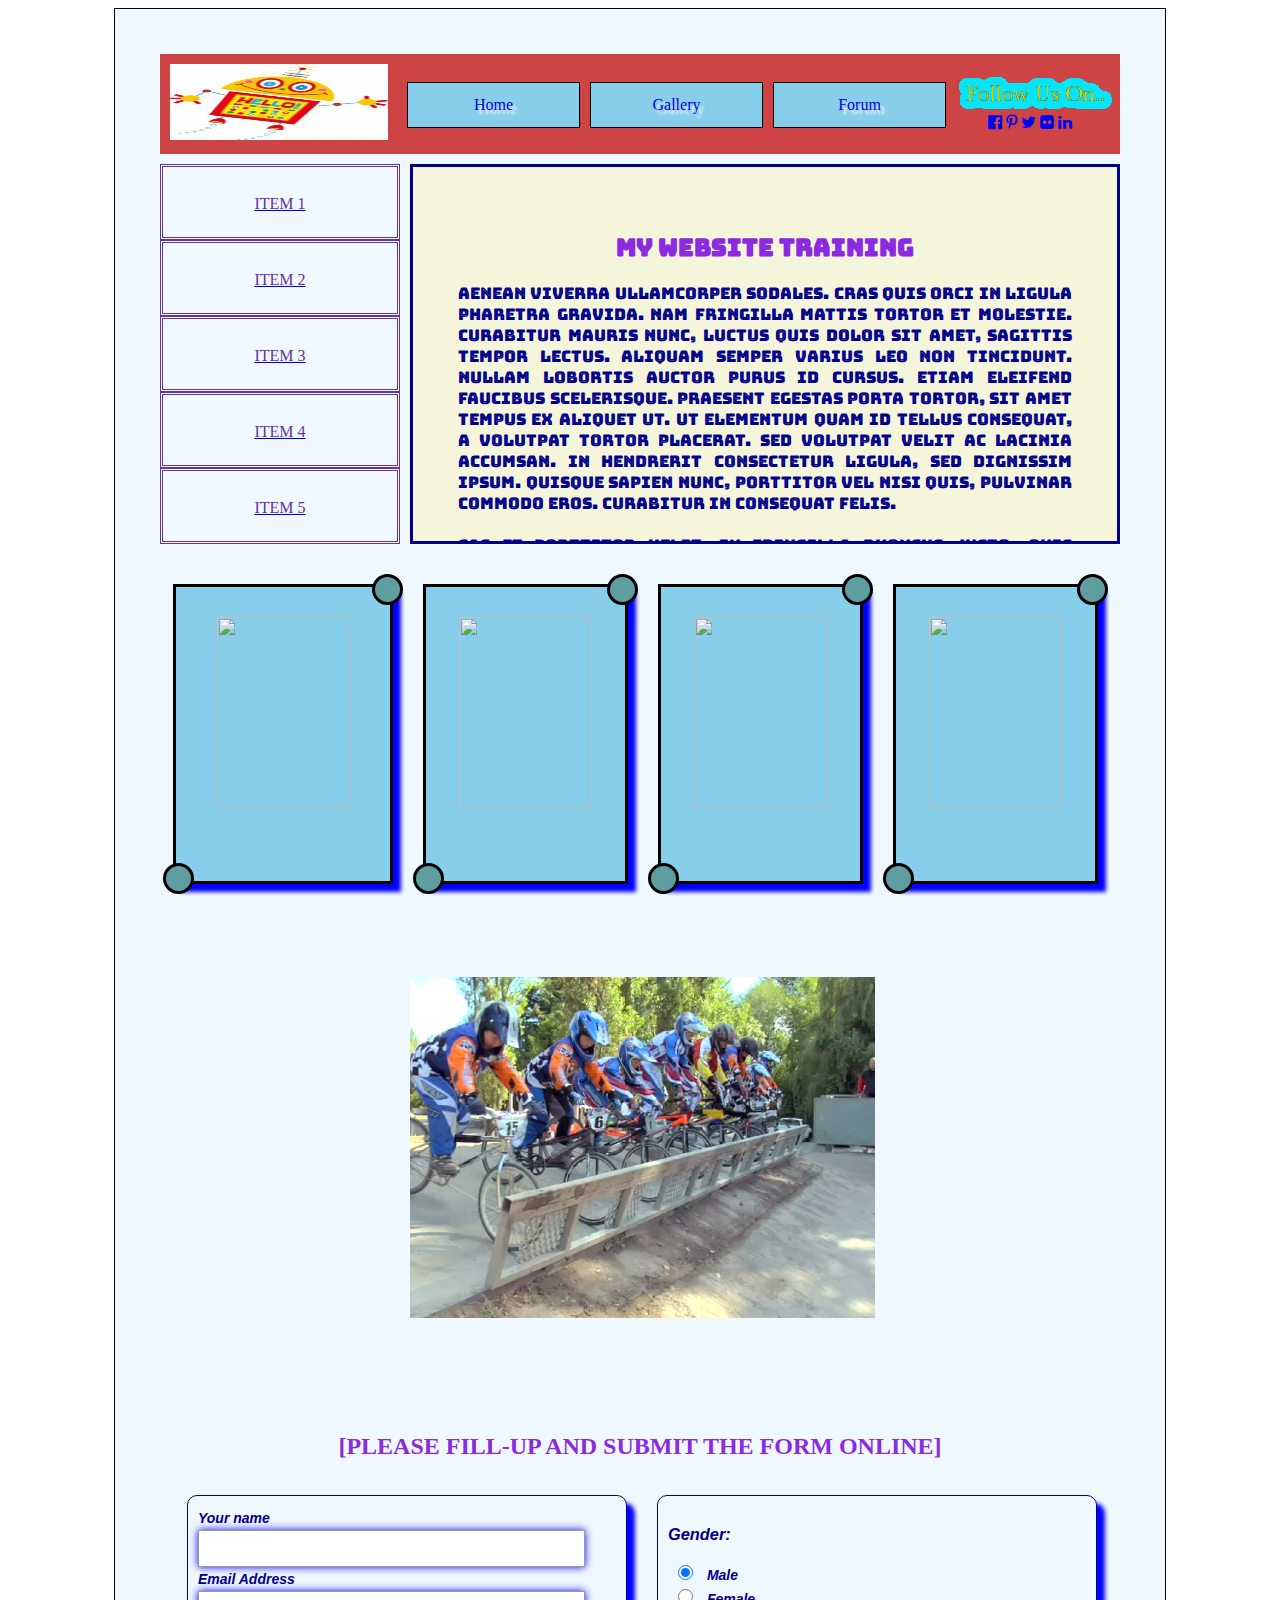
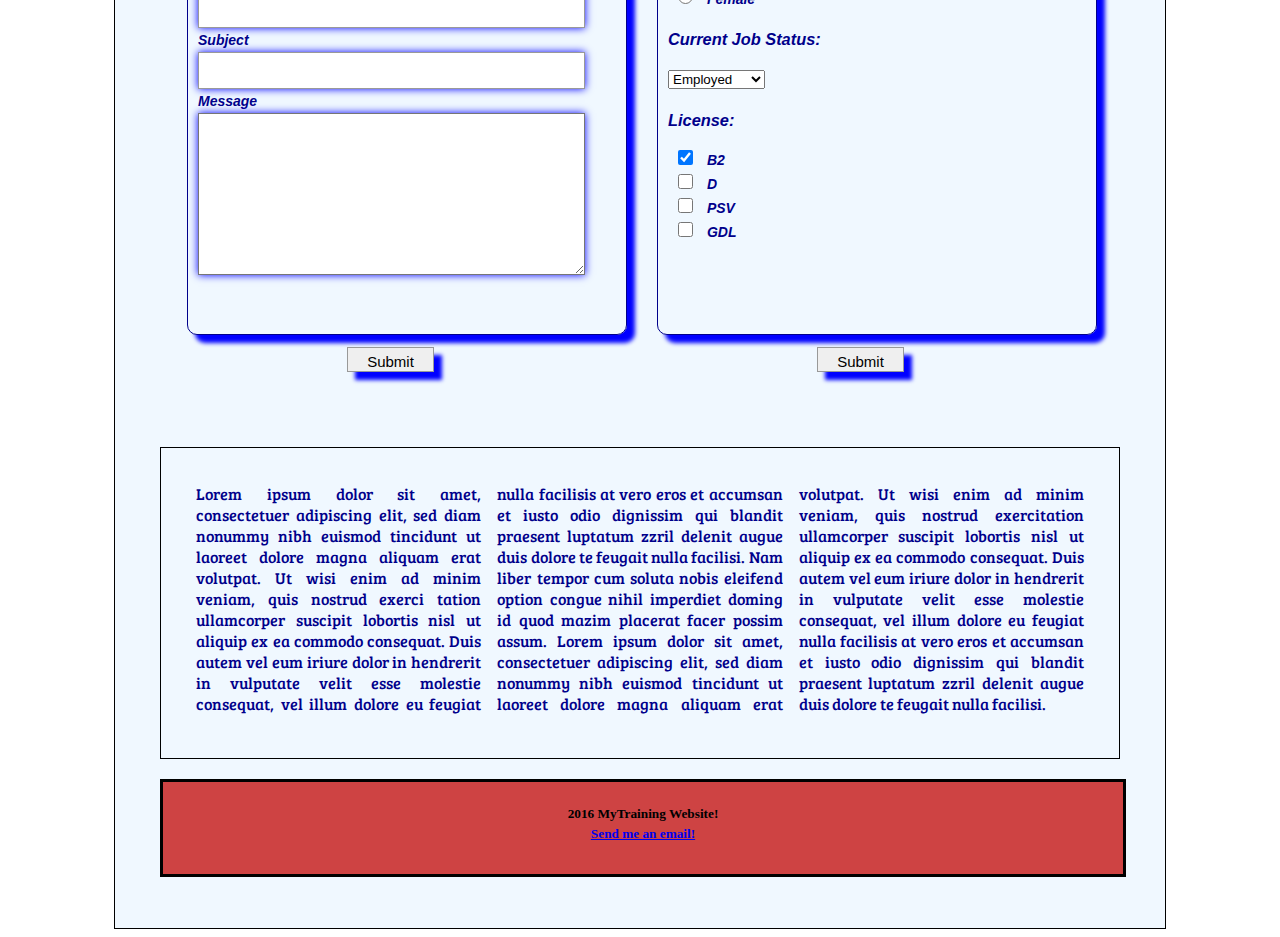
==== commit 20680f96: "Update index.html" ====
--- a/mycodings/index.html
+++ b/mycodings/index.html
@@ -13,13 +13,13 @@
 		
 		<div id="header">
 			<!--<img id="logo2" src="http://www.cats.org.uk/images/find-a-cat.png">-->
-			<img id="logo2" src="img/robot.jpg">
+			<img id="logo2" src="robot.jpg">
 			<div id="navi">
 				<a href="home.html"><div class="header_items">Home</div></a>
 				<a href="gallery.html"><div class="header_items">Gallery</div></a>
 				<a href="http://forum.arduino.cc/"><div class="header_items">Forum</div></a>
 			</div> <!--end of navi-->	
-			<img id="follow" src="img/logo1.gif">
+			<img id="follow" src="logo1.gif">
 			<div class="icon-bar">
 				<a href="#"><i class="fa fa-facebook-official"></i></a>
   				<a href="#"><i class="fa fa-pinterest-p"></i></a>
@@ -39,7 +39,7 @@
 			</div> <!--end of side bar-->
 
   			<div id="contents">
-    		<h2>My Cats</h2>
+    		<h2>My Website Training</h2>
     		Aenean viverra ullamcorper sodales. Cras quis orci in ligula pharetra gravida. Nam fringilla mattis tortor et molestie. Curabitur mauris nunc, luctus quis dolor sit amet, sagittis tempor lectus. Aliquam semper varius leo non tincidunt. Nullam lobortis auctor purus id cursus. Etiam eleifend faucibus scelerisque. Praesent egestas porta tortor, sit amet tempus ex aliquet ut. Ut elementum quam id tellus consequat, a volutpat tortor placerat. Sed volutpat velit ac lacinia accumsan. In hendrerit consectetur ligula, sed dignissim ipsum. Quisque sapien nunc, porttitor vel nisi quis, pulvinar commodo eros. Curabitur in consequat felis.
 			<br><br>Cas et porttitor velit. In fringilla rhoncus justo, quis finibus quam convallis id. Aliquam ut enim a libero malesuada imperdiet sed eget risus. Duis at rhoncus justo. Mauris sit amet augue sed lorem ornare pretium. Duis ultrices nulla odio, non fringilla odio volutpat eget. Maecenas eleifend, libero at commodo cursus, libero risus dictum turpis, non tempor mauris nibh sed sem. Vestibulum porttitor enim magna, et porta lorem vulputate luctus. Donec sodales auctor ultricies. Ut tortor orci, tristique sed accumsan et, viverra nec sapien. Nunc blandit feugiat aliquet. Pellentesque facilisis justo nisl, non ultricies mauris tristique eget. Integer dignissim interdum ante et maximus. Curabitur fringilla, tortor sed dignissim condimentum, felis magna rutrum metus, quis luctus purus sem in justo.
 			<br><br>Vestibulum condimentum mollis ligula, sed efficitur arcu fermentum fringilla. Donec malesuada metus sed orci ultrices, nec finibus lectus dapibus. Aliquam porttitor consequat ipsum, et condimentum massa egestas a. Duis sit amet lacus ut urna facilisis viverra. Suspendisse nunc nunc, aliquet id pulvinar et, vehicula ut erat. Pellentesque at massa vitae arcu luctus sagittis. Quisque vehicula nisi quis erat suscipit, a pulvinar leo dignissim. Nunc purus nibh, mattis non urna blandit, efficitur varius massa. Lorem ipsum dolor sit amet, consectetur adipiscing elit. Duis tincidunt lacus a porta interdum. Maecenas nec nulla et diam rhoncus sodales eu ut elit. Suspendisse non volutpat libero, vitae tempor elit. Duis vulputate vitae orci a auctor. Vivamus faucibus vitae lacus sed iaculis. Proin egestas urna vel mi accumsan, convallis dapibus odio sollicitudin. Nulla molestie convallis facilisis.
@@ -72,7 +72,7 @@
 
 		<div id="video_section">
 			<video width="465" height="500" autoplay loop>
-            <source src="img/vid_1.mp4" type="video/mp4"></video>
+            <source src="vid_1.mp4" type="video/mp4"></video>
 		</div> <!--end of video_section-->
 
 		<div id="section3">
@@ -116,4 +116,4 @@
 		</div> <!--end of footer-->
 </div> <!--end of container-->
 </body>
-</html>+</html>
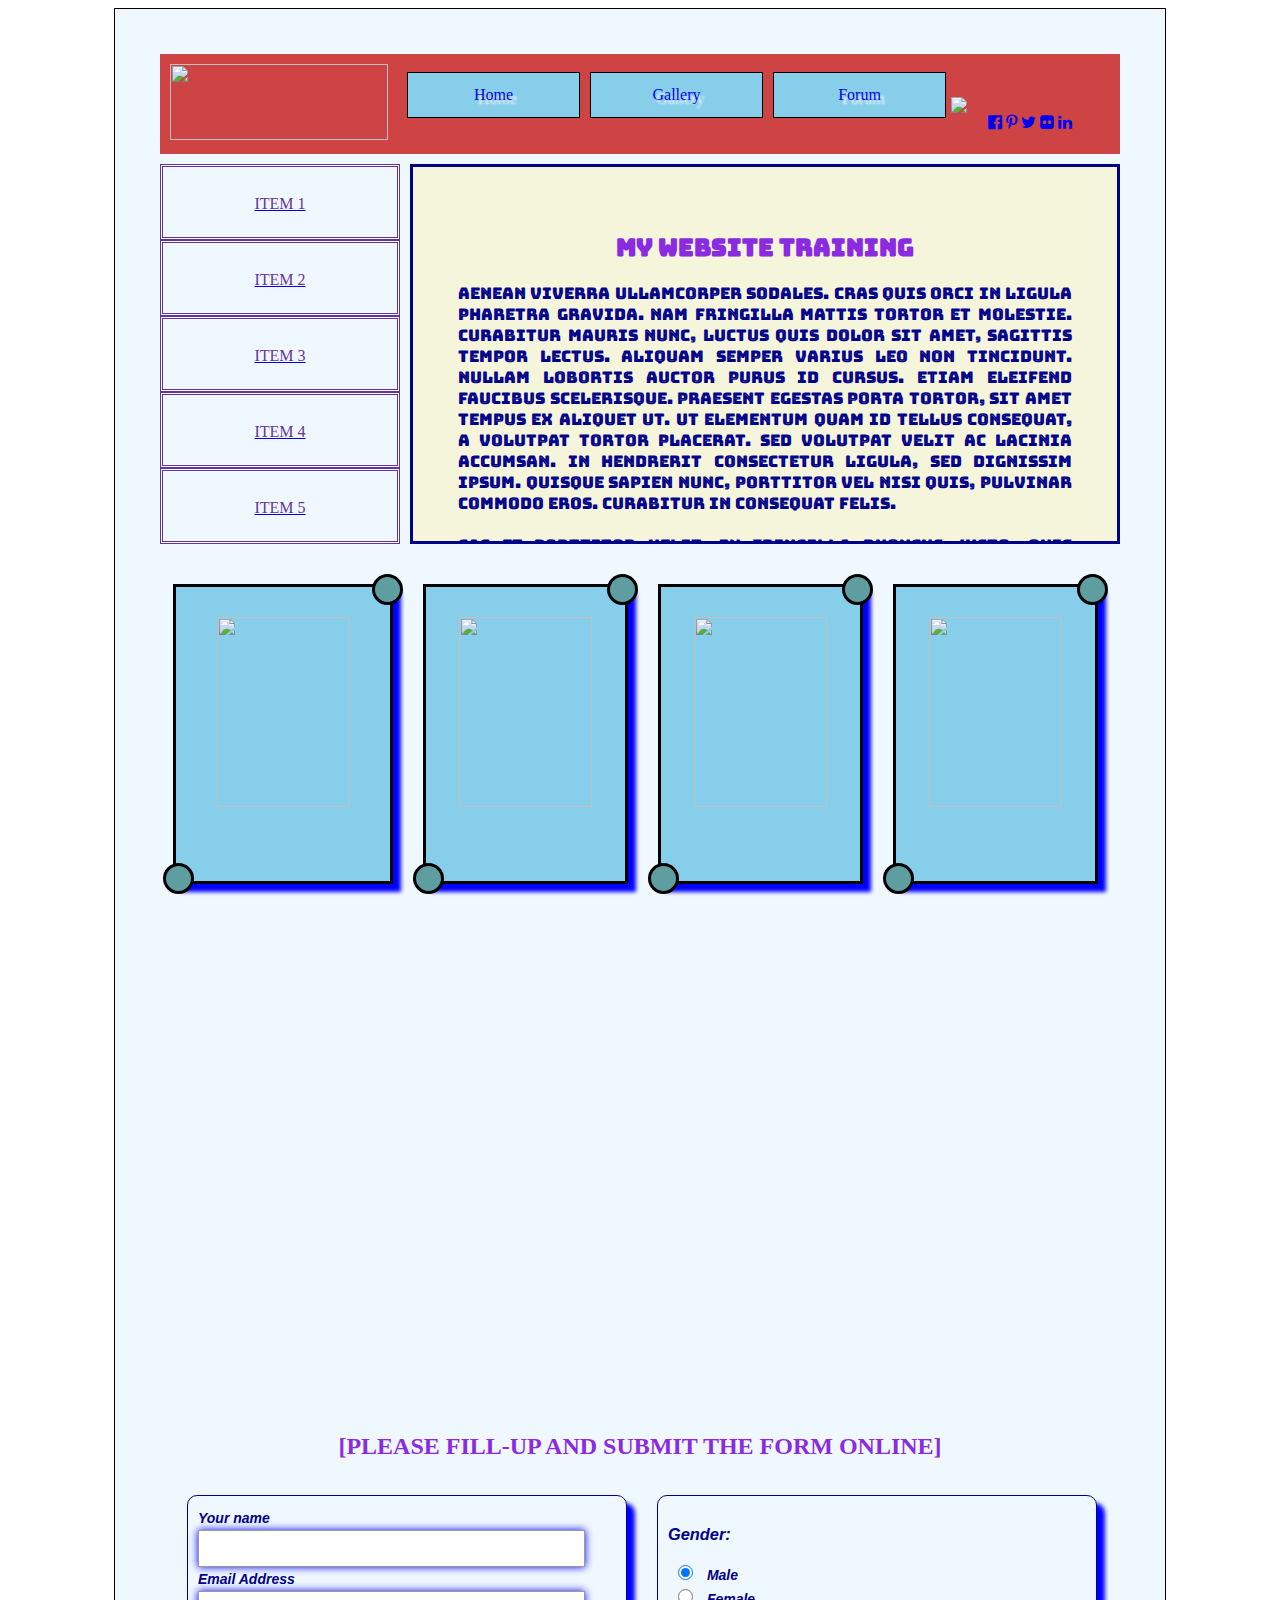
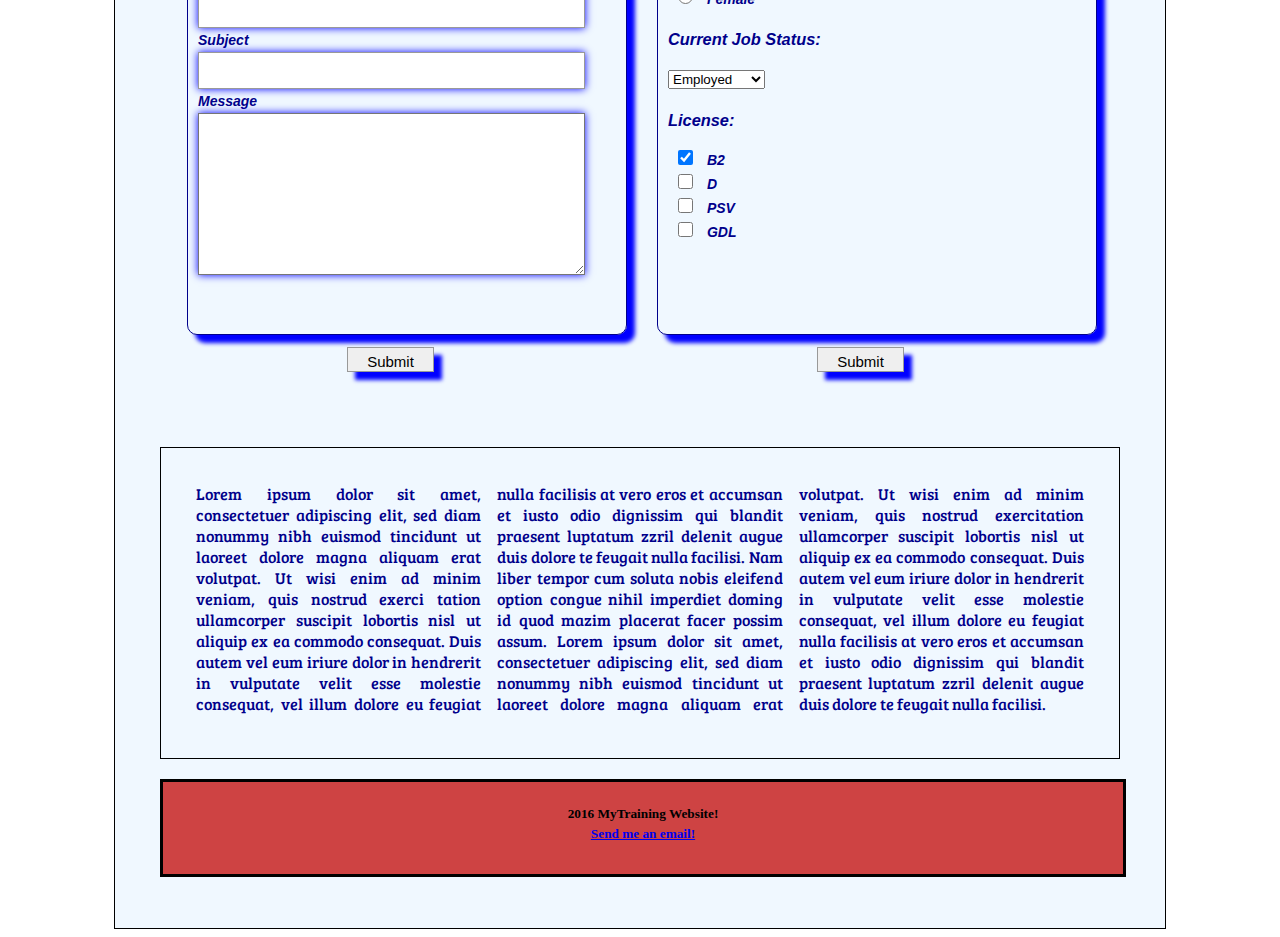
==== commit af91d987: "Update index.html" ====
--- a/mycodings/index.html
+++ b/mycodings/index.html
@@ -13,13 +13,13 @@
 		
 		<div id="header">
 			<!--<img id="logo2" src="http://www.cats.org.uk/images/find-a-cat.png">-->
-			<img id="logo2" src="robot.jpg">
+			<img id="logo2" src="mycodings/robot.jpg">
 			<div id="navi">
 				<a href="home.html"><div class="header_items">Home</div></a>
 				<a href="gallery.html"><div class="header_items">Gallery</div></a>
 				<a href="http://forum.arduino.cc/"><div class="header_items">Forum</div></a>
 			</div> <!--end of navi-->	
-			<img id="follow" src="logo1.gif">
+			<img id="follow" src="mycodings/logo1.gif">
 			<div class="icon-bar">
 				<a href="#"><i class="fa fa-facebook-official"></i></a>
   				<a href="#"><i class="fa fa-pinterest-p"></i></a>
@@ -72,7 +72,7 @@
 
 		<div id="video_section">
 			<video width="465" height="500" autoplay loop>
-            <source src="vid_1.mp4" type="video/mp4"></video>
+            <source src="mycodings/vid_1.mp4" type="video/mp4"></video>
 		</div> <!--end of video_section-->
 
 		<div id="section3">
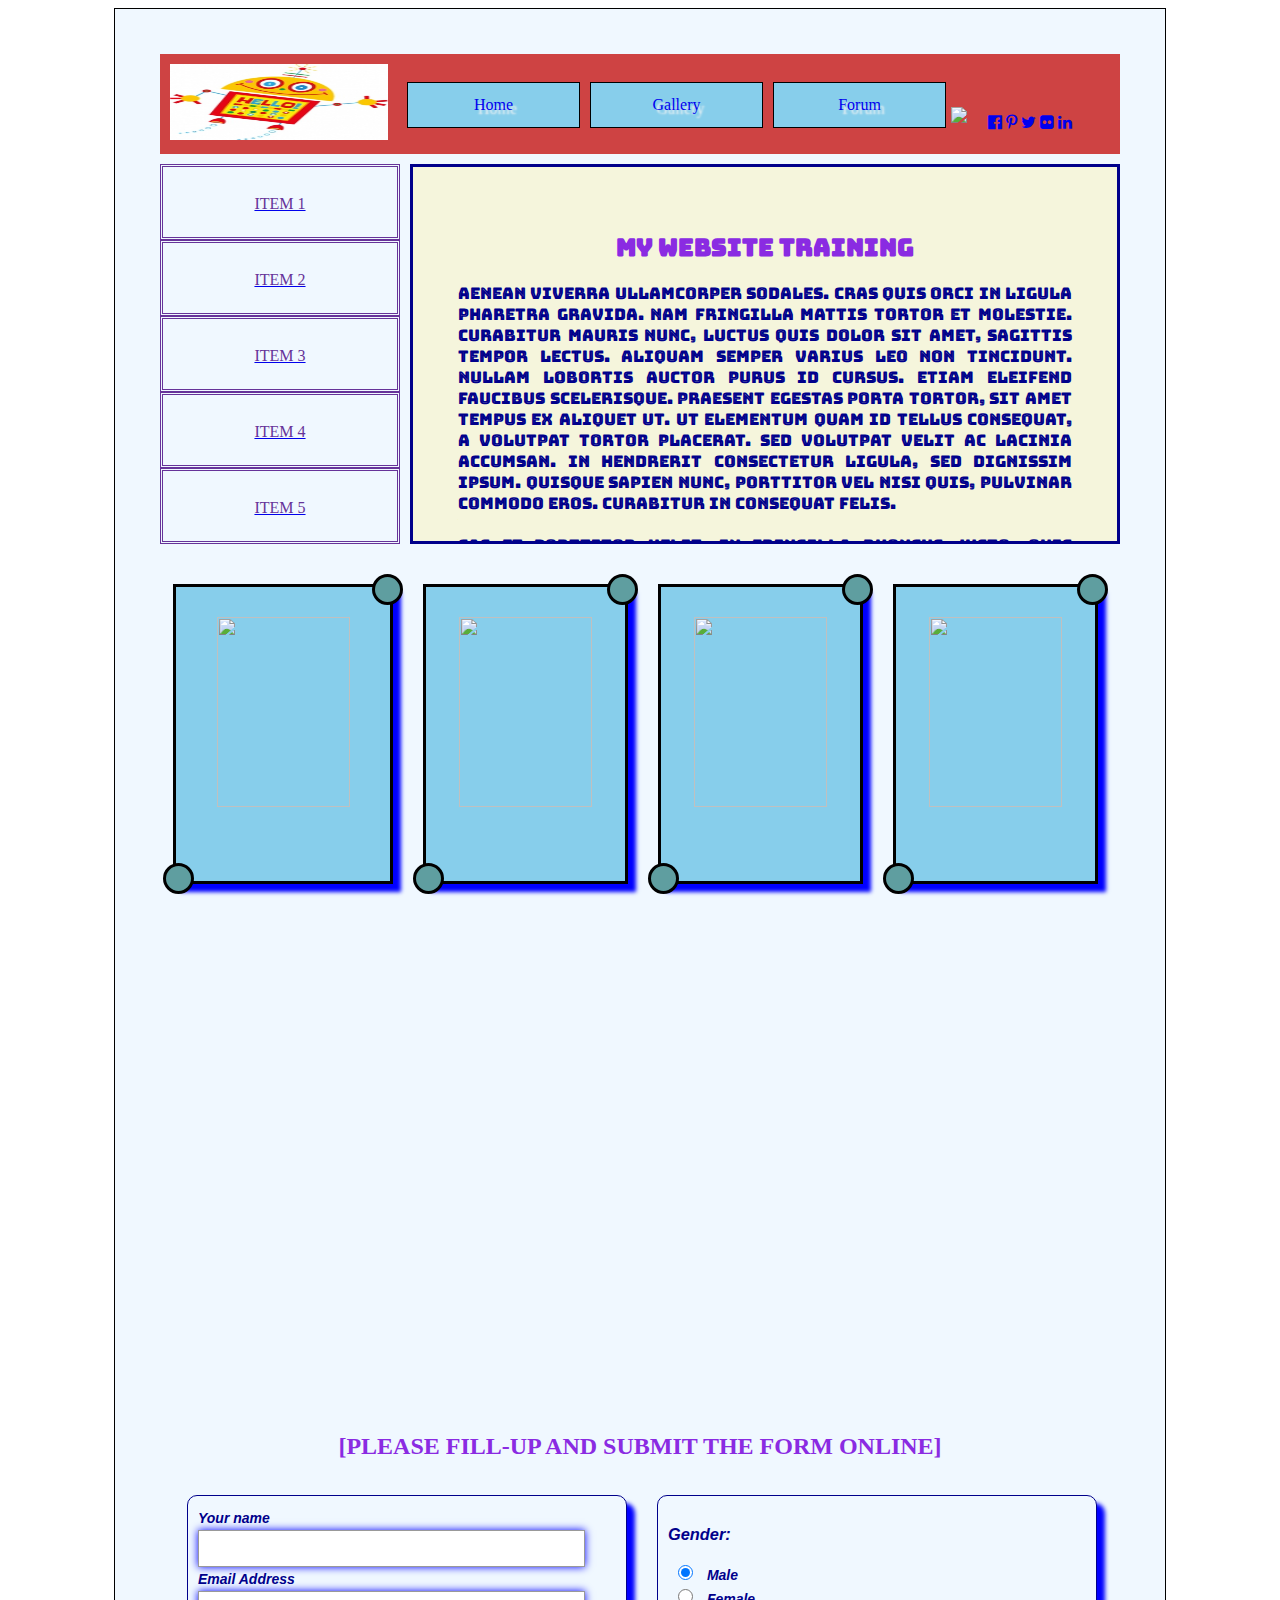
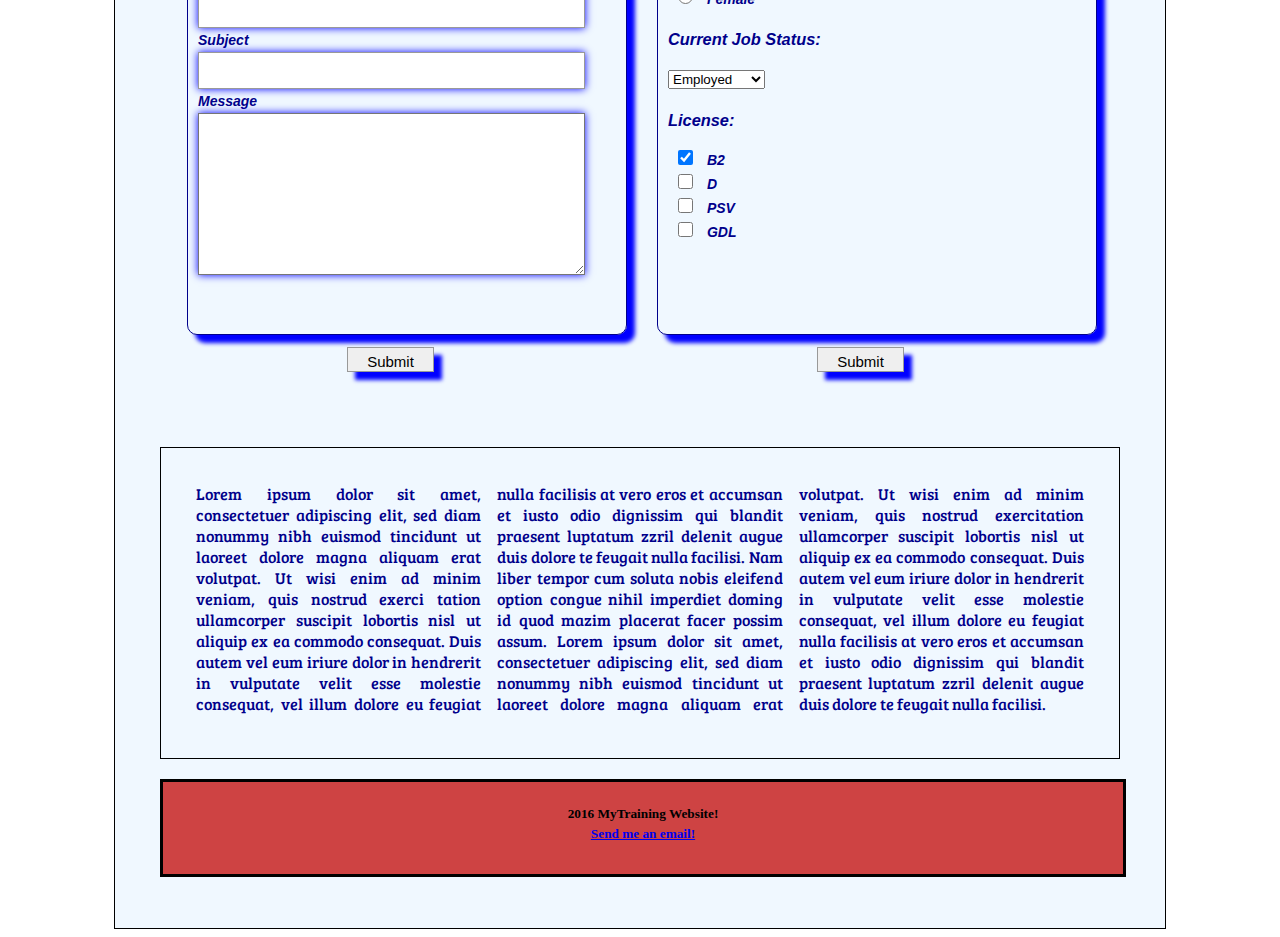
==== commit ee353a63: "Update index.html" ====
--- a/mycodings/index.html
+++ b/mycodings/index.html
@@ -13,7 +13,7 @@
 		
 		<div id="header">
 			<!--<img id="logo2" src="http://www.cats.org.uk/images/find-a-cat.png">-->
-			<img id="logo2" src="mycodings/robot.jpg">
+			<img id="logo2" src="./robot.jpg">
 			<div id="navi">
 				<a href="home.html"><div class="header_items">Home</div></a>
 				<a href="gallery.html"><div class="header_items">Gallery</div></a>
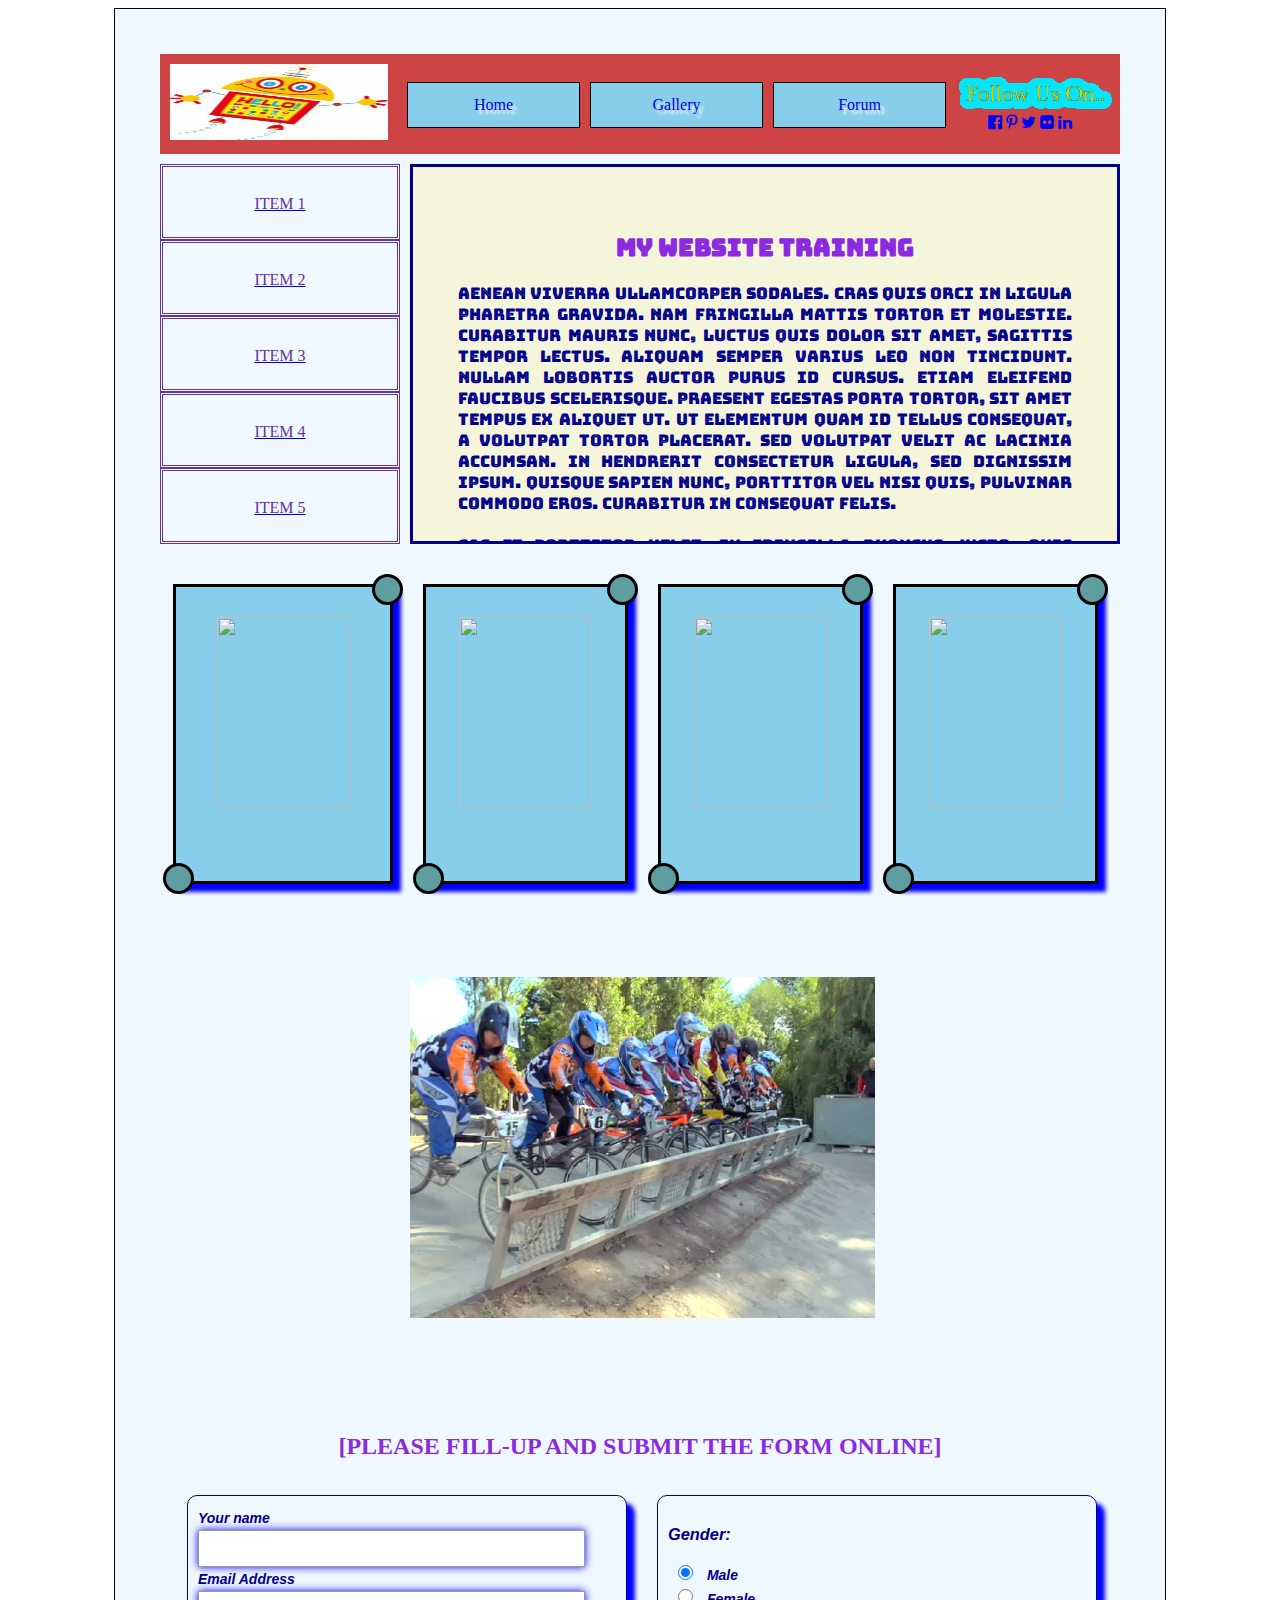
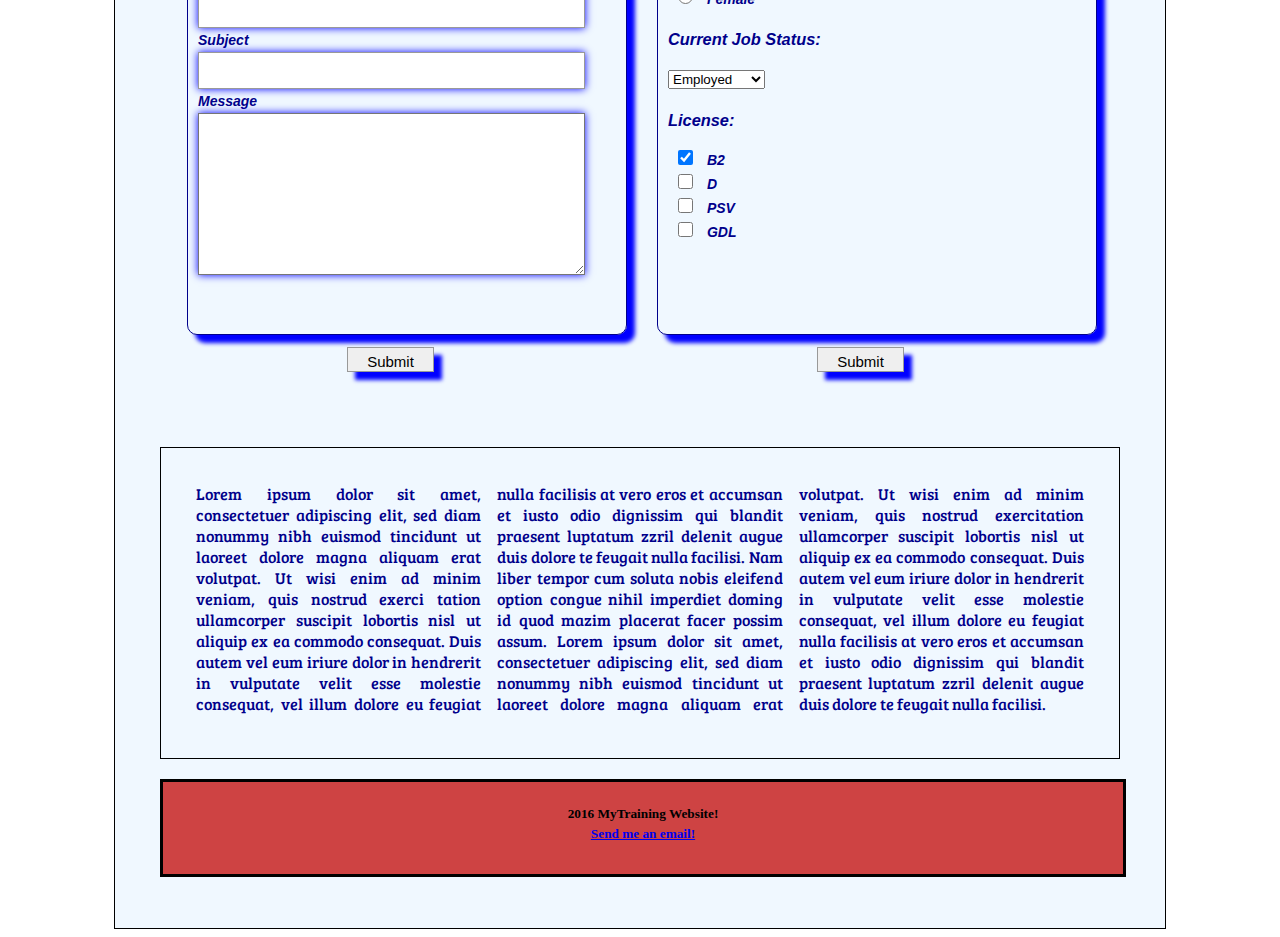
==== commit 21044a48: "Update index.html" ====
--- a/mycodings/index.html
+++ b/mycodings/index.html
@@ -19,7 +19,7 @@
 				<a href="gallery.html"><div class="header_items">Gallery</div></a>
 				<a href="http://forum.arduino.cc/"><div class="header_items">Forum</div></a>
 			</div> <!--end of navi-->	
-			<img id="follow" src="mycodings/logo1.gif">
+			<img id="follow" src="./logo1.gif">
 			<div class="icon-bar">
 				<a href="#"><i class="fa fa-facebook-official"></i></a>
   				<a href="#"><i class="fa fa-pinterest-p"></i></a>
@@ -72,7 +72,7 @@
 
 		<div id="video_section">
 			<video width="465" height="500" autoplay loop>
-            <source src="mycodings/vid_1.mp4" type="video/mp4"></video>
+            <source src="./vid_1.mp4" type="video/mp4"></video>
 		</div> <!--end of video_section-->
 
 		<div id="section3">
